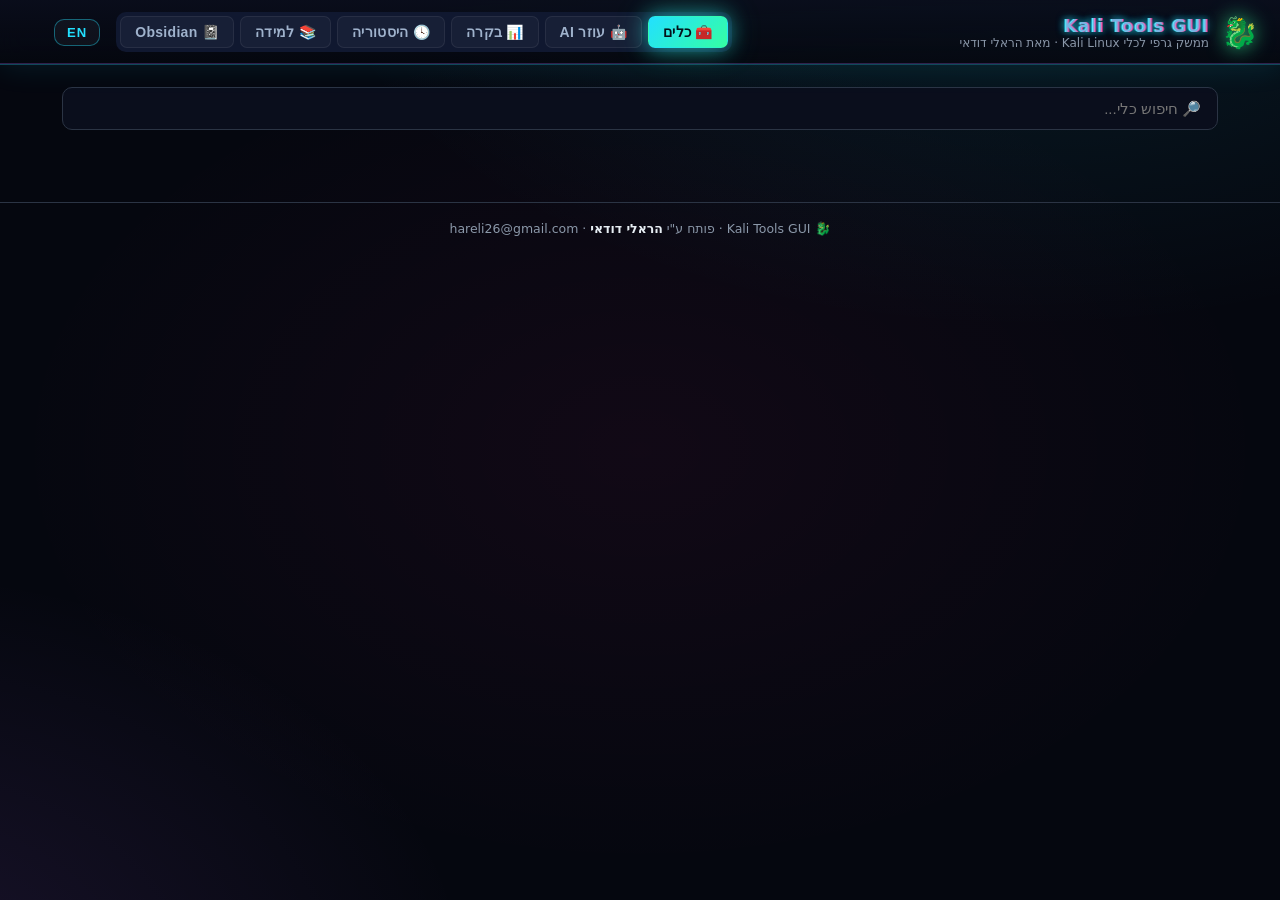
==== web/index.html @ 30a053f2 "Neon cyberpunk visual overhaul + EN/HE language toggle Animated particle-network background (pure ca" ====
<!DOCTYPE html>
<html lang="he" dir="rtl">
<head>
  <meta charset="UTF-8">
  <meta name="viewport" content="width=device-width, initial-scale=1.0">
  <title>Kali Tools GUI</title>
  <link rel="stylesheet" href="style.css">
</head>
<body>
  <canvas id="fxCanvas" aria-hidden="true"></canvas>
  <div id="scanlines" aria-hidden="true"></div>

  <header class="topbar">
    <div class="brand" id="homeBtn">
      <span class="logo">🐉</span>
      <div>
        <div class="brand-title glitch" data-text="Kali Tools GUI">Kali Tools GUI</div>
        <div class="brand-sub" data-i18n="brand.sub">ממשק גרפי לכלי Kali Linux · מאת הראלי דודאי</div>
      </div>
    </div>
    <div class="topbar-right">
      <nav class="mode-nav">
        <button id="modeTools" class="mode-tab active" data-goto="picker" data-i18n="nav.tools">🧰 כלים</button>
        <button id="modeAI" class="mode-tab" data-goto="ai-prompt" data-i18n="nav.ai">🤖 עוזר AI</button>
        <button id="modeDash" class="mode-tab" data-goto="dashboard" data-i18n="nav.dash">📊 בקרה</button>
        <button id="modeHistory" class="mode-tab" data-goto="history" data-i18n="nav.history">🕓 היסטוריה</button>
        <button id="modeLearning" class="mode-tab" data-goto="learning" data-i18n="nav.learning">📚 למידה</button>
        <button id="modeVault" class="mode-tab" data-goto="vault" data-i18n="nav.vault">📓 Obsidian</button>
        <button id="modeUsers" class="mode-tab hidden" data-goto="users" data-i18n="nav.users">👥 משתמשים</button>
        <button id="modePlaybooks" class="mode-tab hidden" data-goto="playbooks" data-i18n="nav.playbooks">✏️ Playbooks</button>
      </nav>
      <button id="langToggle" class="lang-toggle" title="English / עברית">EN</button>
      <span id="userLine" class="stat-line"></span>
      <span id="statLine" class="stat-line"></span>
    </div>
  </header>

  <div id="roBanner" class="ro-banner hidden">👁️ מצב צפייה בלבד — אין לך הרשאת הרצה. פנה למנהל לשדרוג התפקיד.</div>

  <!-- ===== GLOBAL RUNNING BAR (live agent status across all screens) ===== -->
  <div id="runBar" class="run-bar hidden">
    <span class="run-bar-spin">🛰️</span>
    <div class="run-bar-text">
      <span id="runBarTitle">המשימה רצה</span>
      <span id="runBarSub" class="run-bar-sub"></span>
    </div>
    <div class="run-bar-prog"><i id="runBarFill"></i></div>
    <span id="runBarCount" class="run-bar-count"></span>
    <button id="runBarGo" class="run-bar-go">צפה →</button>
  </div>

  <!-- ===================== SCREEN 1: PICKER ===================== -->
  <main id="screen-picker" class="screen active">
    <div class="picker-controls">
      <input type="text" id="search" placeholder="🔎 חיפוש כלי..." data-i18n-ph="picker.search" autocomplete="off">
      <div id="catFilters" class="cat-filters"></div>
    </div>
    <div id="toolGrid" class="tool-grid"></div>
    <div id="pickerEmpty" class="empty hidden">לא נמצאו כלים תואמים.</div>
  </main>

  <!-- ===================== SCREEN 2: FORM ===================== -->
  <main id="screen-form" class="screen">
    <button class="back-btn" data-goto="picker">← חזרה לרשימת הכלים</button>
    <div class="tool-head">
      <div class="tool-head-icon" id="formIcon">🛠️</div>
      <div>
        <h1 id="formTitle"></h1>
        <p id="formDesc" class="tool-head-desc"></p>
        <code id="formBinary" class="binary-chip"></code>
      </div>
    </div>

    <div id="formAbout" class="tool-about hidden"></div>

    <div class="form-layout">
      <form id="toolForm" class="tool-form"></form>
      <aside class="preview-pane">
        <div class="preview-label">הפקודה שתורץ:</div>
        <pre id="cmdPreview" class="cmd-preview"></pre>
        <button id="runBtn" class="run-btn">▶ הרץ</button>
        <div id="formError" class="form-error hidden"></div>
        <div class="examples" id="formExamples"></div>
        <div class="warn-note">⚠️ הרץ כלים אך ורק על מטרות שיש לך הרשאה חוקית לבדוק.</div>
      </aside>
    </div>
  </main>

  <!-- ===================== SCREEN 3: RESULTS ===================== -->
  <main id="screen-results" class="screen">
    <button class="back-btn" data-goto="form">← חזרה לטופס</button>
    <div class="results-head">
      <div>
        <h1 id="resultsTitle"></h1>
        <code id="resultsCmd" class="cmd-preview inline"></code>
      </div>
      <div class="results-actions">
        <span id="resultsStatus" class="status-badge"></span>
        <button id="stopBtn" class="stop-btn hidden">⏹ עצור</button>
        <button id="copyBtn" class="ghost-btn">📋 העתק</button>
        <button id="downloadBtn" class="ghost-btn">⬇ הורד</button>
        <button id="rerunBtn" class="ghost-btn">🔁 הרץ שוב</button>
      </div>
    </div>
    <pre id="output" class="output"></pre>
  </main>

  <!-- ===================== DASHBOARD (מרכז בקרה) ===================== -->
  <main id="screen-dashboard" class="screen">
    <div class="dash-hero">
      <div>
        <h1 data-i18n="dash.title">📊 מרכז הבקרה</h1>
        <p class="dash-sub" data-i18n="dash.sub">מבט חי על הסוכנים, הידע הנצבר ויומן הפעילות</p>
      </div>
      <div class="dash-hero-actions">
        <button id="obsidianBtn" class="ghost-btn">📓 ייצא ל‑Obsidian</button>
        <button id="auditBtn" class="ghost-btn">🔒 יומן ביקורת</button>
        <span id="dashLive" class="live-pill">● לא פעיל</span>
      </div>
    </div>

    <div class="dash-section-row">
      <h2 class="dash-section">🎭 הסוכנים ומצבם</h2>
      <button id="agents3dBtn" class="ghost-btn">🌌 תלת‑מימד</button>
    </div>
    <div id="dashAgents" class="agents-grid"></div>
    <div id="agentsStage" class="agents-stage hidden">
      <canvas id="agentsCanvas"></canvas>
      <div class="agents-hint">🖱️ גרור לסיבוב · גלגל להתקרב · לחץ כוכב להסבר על הסוכן</div>
      <aside id="agentPanel" class="vault-panel hidden">
        <button id="agentPanelClose" class="modal-x">✕</button>
        <div id="agentPanelBody" class="agent-panel-body"></div>
      </aside>
    </div>

    <div class="dash-two">
      <section>
        <h2 class="dash-section">🧠 מודיעין נצבר</h2>
        <div id="dashStats" class="stats-row"></div>
        <div id="dashSeverity" class="severity-bars"></div>
        <h3 class="dash-subsection">איומים נפוצים</h3>
        <div id="dashTop" class="top-threats"></div>
      </section>
      <section>
        <h2 class="dash-section">📰 יומן פעילות</h2>
        <div id="dashFeed" class="feed"></div>
      </section>
    </div>
  </main>

  <!-- ===================== HISTORY + SCAN COMPARISON ===================== -->
  <main id="screen-history" class="screen">
    <div class="vault-hero">
      <div>
        <h1>🕓 היסטוריה והשוואת סריקות</h1>
        <p class="dash-sub">כל הבדיקות לאורך זמן. בחר שתי סריקות של אותה מטרה כדי לראות מגמת אבטחה — מה נפתר, מה חדש, ומה עדיין פתוח.</p>
      </div>
      <div class="dash-hero-actions">
        <select id="histTarget" class="vault-search"></select>
        <button id="histReload" class="ghost-btn">🔄 רענן</button>
      </div>
    </div>

    <div id="histCompareBar" class="hist-bar hidden">
      <span id="histSelInfo" class="hist-selinfo"></span>
      <button id="histCompareBtn" class="run-btn" disabled>🔀 השווה נבחרים</button>
      <button id="histClearBtn" class="ghost-btn">נקה בחירה</button>
    </div>

    <div id="histCompare" class="hist-compare hidden"></div>
    <div id="histList" class="hist-list"></div>
    <div id="histEmpty" class="vault-empty hidden">עדיין אין בדיקות בהיסטוריה. הרץ משימה או Purple Team כדי להתחיל.</div>
  </main>

  <!-- ===================== USER MANAGEMENT (admin) ===================== -->
  <main id="screen-users" class="screen">
    <div class="vault-hero">
      <div>
        <h1>👥 ניהול משתמשים</h1>
        <p class="dash-sub">רק כתובות Google שתגדיר כאן יוכלו להיכנס למערכת. השינויים נכנסים לתוקף תוך שניות.</p>
      </div>
      <div class="dash-hero-actions">
        <span id="usersSelf" class="stat-line"></span>
      </div>
    </div>

    <div class="users-add">
      <input type="email" id="userEmail" class="vault-search" placeholder="name@gmail.com" autocomplete="off">
      <button id="userAddBtn" class="run-btn">➕ הוסף משתמש מורשה</button>
    </div>
    <div id="usersMsg" class="users-msg"></div>

    <h2 class="dash-section">✅ משתמשים מורשים (<span id="usersCount">0</span>)</h2>
    <div id="usersList" class="users-list"></div>

    <div class="users-note">
      🔐 הכניסה מאובטחת בהתחברות Google (oauth2‑proxy). מי שאינו ברשימה יידחה עוד לפני הכניסה למערכת.
      כל הוספה/הסרה נרשמת ב<strong>יומן הביקורת</strong>.
    </div>
  </main>

  <!-- ===================== LEARNING MATERIALS (Q&A) ===================== -->
  <main id="screen-learning" class="screen">
    <div class="vault-hero">
      <div>
        <h1>📚 חומרי למידה</h1>
        <p class="dash-sub">מה המערכת למדה, איך היא מתמודדת עם כל איום, ושאלות‑ותשובות לכל סוג ממצא — למידה מעשית של אבטחת מידע.</p>
      </div>
      <div class="dash-hero-actions">
        <input type="text" id="learnSearch" class="vault-search" placeholder="🔎 חיפוש איום...">
        <button id="learnReload" class="ghost-btn">🔄 רענן</button>
      </div>
    </div>

    <div class="learn-intro">
      <h3>🧠 איך המערכת לומדת?</h3>
      <p>כל ממצא של הצוות האדום מנורמל ל<strong>חתימה</strong> (signature) ונצבר בבסיס הנתונים עם מונה הופעות ותאריך ראשון/אחרון.
      הצוות הכחול ממפה כל חתימה ל<strong>הגנות</strong>, <strong>חוקי זיהוי</strong> (Sigma/Suricata), <strong>שיוך MITRE ATT&CK</strong>,
      ולעיתים <strong>תיקון אוטומטי</strong>. כך הכיסוי ההגנתי גדל עם כל בדיקה. למטה — כרטיס לימוד לכל סוג איום.</p>
    </div>

    <div id="learnStats" class="learn-stats"></div>
    <div id="learnList" class="learn-list"></div>
  </main>

  <!-- ===================== PLAYBOOK EDITOR (admin) ===================== -->
  <main id="screen-playbooks" class="screen">
    <div class="vault-hero">
      <div>
        <h1>✏️ עורך Playbooks</h1>
        <p class="dash-sub">הוסף או ערוך חוקי סוכן (playbooks) ישירות מהממשק — בלי לגעת בקוד. הסוכן ישתמש בהם בתכנון לפי מילות המפתח.</p>
      </div>
      <div class="dash-hero-actions">
        <button id="pbNewBtn" class="run-btn">➕ Playbook חדש</button>
      </div>
    </div>
    <div id="pbMsg" class="users-msg"></div>
    <div id="pbEditor" class="pb-editor hidden"></div>
    <div id="pbList" class="pb-list"></div>
  </main>

  <!-- ===================== OBSIDIAN VAULT GRAPH ===================== -->
  <main id="screen-vault" class="screen">
    <div class="vault-hero">
      <div>
        <h1>📓 כספת Obsidian — תצוגת גרף</h1>
        <p class="dash-sub">מפת קשרים חיה בין הדוחות לאיומים — כמו Graph View של Obsidian, בתוך המערכת</p>
      </div>
      <div class="dash-hero-actions">
        <input type="text" id="vaultSearch" class="vault-search" placeholder="🔎 חיפוש צומת...">
        <button id="vaultMode3d" class="ghost-btn">🌌 גלקסיה 3D</button>
        <button id="vaultExportBtn" class="ghost-btn">📓 ייצא כספת</button>
        <button id="vaultReloadBtn" class="ghost-btn">🔄 רענן</button>
      </div>
    </div>

    <div class="vault-legend">
      <span class="vl-item"><i class="vl-dot moc"></i> מרכז</span>
      <span class="vl-item"><i class="vl-dot report"></i> דוחות (<span id="vlReports">0</span>)</span>
      <span class="vl-item"><i class="vl-dot threat"></i> איומים (<span id="vlThreats">0</span>)</span>
      <span class="vl-hint" id="vaultHint">🖱️ גרור צומת · גלגל להתקרב · לחץ צומת לפתיחת הפתק</span>
    </div>

    <div class="vault-stage">
      <svg id="vaultSvg" xmlns="http://www.w3.org/2000/svg"></svg>
      <canvas id="galaxyCanvas" class="galaxy-canvas hidden"></canvas>
      <aside id="vaultPanel" class="vault-panel hidden">
        <button id="vaultPanelClose" class="modal-x">✕</button>
        <div id="vaultPanelTag" class="vault-panel-tag"></div>
        <article id="vaultPanelBody" class="report-body"></article>
      </aside>
      <div id="vaultEmpty" class="vault-empty hidden">
        אין עדיין נתונים בכספת. הרץ בדיקה או Purple Team, והגרף ייבנה אוטומטית. 🕸️
      </div>
    </div>
  </main>

  <!-- ===================== AI: PROMPT ===================== -->
  <main id="screen-ai-prompt" class="screen">
    <div class="ai-hero">
      <div class="ai-hero-icon">🤖</div>
      <h1 data-i18n="ai.title">עוזר הבדיקות החכם</h1>
      <p data-i18n="ai.sub">תאר במילים שלך מה תרצה לבדוק — הסוכן יבחר את הכלים המתאימים, יבנה תוכנית, יריץ, יאמת ויפיק דוח.</p>
      <span id="llmBadge" class="llm-badge" title=""></span>
    </div>
    <div class="ai-form">
      <label class="ai-label">מה תרצה לבדוק?</label>
      <textarea id="aiIntent" rows="3" placeholder="לדוגמה: בדיקת DNS מקיפה / בדיקת חדירות לאתר / סריקת פורטים ושירותים / אנומרציית SMB"></textarea>
      <div class="ai-chips" id="aiExamples"></div>
      <label class="ai-label">מטרה (Target)</label>
      <input type="text" id="aiTarget" placeholder="example.com  /  192.168.1.10  /  https://example.com">
      <label class="aiplan-toggle"><input type="checkbox" id="aiPlanLLM"> 🧠 תכנן עם AI — ה‑LLM בוחר בעצמו את הכלים <span id="aiPlanStatus" class="aiplan-status"></span></label>
      <button id="planBtn" class="run-btn">🧠 צור תוכנית</button>
      <div id="aiPromptErr" class="form-error hidden"></div>
      <div class="warn-note">⚠️ הסוכן יריץ כלים אמיתיים. השתמש אך ורק על מטרות שיש לך הרשאה חוקית לבדוק.</div>
    </div>
  </main>

  <!-- ===================== AI: PLAN ===================== -->
  <main id="screen-ai-plan" class="screen">
    <button class="back-btn" data-goto="ai-prompt">← חזרה</button>
    <div class="ai-plan-head">
      <h1>🧠 תוכנית הבדיקה</h1>
      <div id="planMeta" class="plan-meta"></div>
    </div>
    <p class="plan-hint">הסוכן בחר את השלבים הבאים. בטל סימון בשלבים שאינך רוצה, ואז הפעל את המשימה.</p>
    <div id="planSteps" class="plan-steps"></div>
    <div class="plan-actions">
      <button id="missionBtn" class="run-btn">▶ הפעל משימה (<span id="planCount">0</span> שלבים)</button>
      <button id="purpleBtn" class="purple-btn">🟣 Purple Team — אדום + כחול</button>
    </div>
  </main>

  <!-- ===================== PURPLE TEAM ===================== -->
  <main id="screen-purple" class="screen">
    <div class="results-head">
      <div>
        <h1>🟣 Purple Team</h1>
        <div id="purpleMeta" class="plan-meta"></div>
      </div>
      <div class="results-actions">
        <span id="purplePhase" class="status-badge running">🔴 צוות אדום פועל</span>
        <button id="purpleStopBtn" class="stop-btn">⏹ עצור</button>
        <button id="purpleReportBtn" class="run-btn hidden">📄 דוח מלא</button>
      </div>
    </div>

    <div class="purple-cols">
      <section class="purple-col">
        <h2 class="col-title red">🔴 צוות אדום — תקיפה וגילוי</h2>
        <div id="purpleRed" class="mission-steps"></div>
      </section>
      <section class="purple-col">
        <h2 class="col-title blue">🔵 צוות כחול — הגנה וניטרול</h2>
        <div id="purpleBlue" class="threats"></div>
        <div id="purpleLearn" class="learn-panel"></div>
      </section>
    </div>
  </main>

  <!-- ===================== AI: MISSION ===================== -->
  <main id="screen-ai-mission" class="screen">
    <div class="results-head">
      <div>
        <h1>⚙️ ביצוע המשימה</h1>
        <div id="missionMeta" class="plan-meta"></div>
      </div>
      <div class="results-actions">
        <span id="missionStatus" class="status-badge running">רץ</span>
        <button id="missionStopBtn" class="stop-btn">⏹ עצור</button>
        <button id="viewReportBtn" class="run-btn hidden">📄 צפה בדוח</button>
      </div>
    </div>
    <div id="missionSteps" class="mission-steps"></div>
  </main>

  <!-- ===================== AI: REPORT ===================== -->
  <main id="screen-ai-report" class="screen">
    <button class="back-btn" data-goto="ai-mission">← חזרה למשימה</button>
    <div class="results-head">
      <h1>📄 דוח</h1>
      <div class="results-actions">
        <button id="reportEnhanceBtn" class="ghost-btn">🧠 שפר עם AI</button>
        <button id="reportRerunBtn" class="run-btn">🔁 הרץ שוב</button>
        <button id="reportCopyBtn" class="ghost-btn">📋 העתק</button>
        <button id="reportDownloadBtn" class="ghost-btn">⬇ הורד</button>
        <button id="newMissionBtn" class="ghost-btn">🤖 משימה חדשה</button>
      </div>
    </div>
    <div id="reportAiSummary" class="ai-summary hidden"></div>
    <article id="reportBody" class="report-body"></article>
  </main>

  <!-- ===================== AUDIT LOG MODAL ===================== -->
  <div id="auditModal" class="modal-overlay hidden">
    <div class="modal audit-modal">
      <button id="auditClose" class="modal-x">✕</button>
      <h2>🔒 יומן ביקורת</h2>
      <p class="muted-sm">מי נכנס והריץ מה. מקור: <code>audit.log</code> (מאחורי התחברות Google בשרת).</p>
      <div id="auditBody" class="audit-body"></div>
    </div>
  </div>

  <!-- ===================== CONFIRM MODAL ===================== -->
  <div id="confirmModal" class="modal-overlay hidden">
    <div class="modal">
      <h2 id="confirmTitle">אישור</h2>
      <p id="confirmMsg"></p>
      <div class="modal-actions">
        <button id="confirmCancel" class="ghost-btn">ביטול</button>
        <button id="confirmOk" class="run-btn">הרץ</button>
      </div>
    </div>
  </div>

  <!-- ===================== THREAT DETAIL MODAL ===================== -->
  <div id="threatModal" class="modal-overlay hidden">
    <div class="modal threat-modal">
      <button id="threatClose" class="modal-x">✕</button>
      <div id="threatBody"></div>
    </div>
  </div>

  <!-- ===================== INSTALL MODAL ===================== -->
  <div id="installModal" class="modal-overlay hidden">
    <div class="modal">
      <h2>התקנת כלי</h2>
      <p id="installMsg"></p>
      <p class="modal-hint">נדרשת סיסמת sudo (משמשת מקומית בלבד להתקנה, לא נשמרת).</p>
      <input type="password" id="sudoPass" placeholder="סיסמת sudo">
      <div class="modal-actions">
        <button id="installCancel" class="ghost-btn">ביטול</button>
        <button id="installGo" class="run-btn">התקן</button>
      </div>
      <pre id="installOut" class="output small hidden"></pre>
    </div>
  </div>

  <!-- ===================== AGENT BRAIN (futuristic) ===================== -->
  <div id="brainOverlay" class="brain-overlay hidden">
    <svg id="brainSvg" xmlns="http://www.w3.org/2000/svg"></svg>
    <div class="brain-hud">
      <div class="brain-hud-title"><span id="brainIcon"></span> <span id="brainName"></span></div>
      <div id="brainCore" class="brain-hud-core"></div>
      <div id="brainLive" class="brain-hud-live"></div>
    </div>
    <div class="brain-zoom" id="brainZoom">×1.0</div>
    <div class="brain-hint">🖱️ גלול להתקרב · גרור להזיז · לחץ יכולת למיקוד · ESC ליציאה</div>
    <button id="brainClose" class="brain-close">✕</button>
  </div>

  <footer class="app-footer">
    🐉 Kali Tools GUI · פותח ע"י <strong>הראלי דודאי</strong> · <span dir="ltr">hareli26@gmail.com</span>
  </footer>

  <script src="app.js"></script>
</body>
</html>
---- web/style.css ----
:root {
  --bg:        #0d1117;
  --bg-2:      #161b22;
  --bg-3:      #1c2230;
  --border:    #2b3444;
  --text:      #e6edf3;
  --text-dim:  #8b98a9;
  --accent:    #2f81f7;
  --accent-2:  #3fb950;
  --danger:    #f85149;
  --warn:      #d29922;
  --mono:      'Cascadia Code', 'Consolas', 'JetBrains Mono', ui-monospace, monospace;
}

* { box-sizing: border-box; }
html, body {
  margin: 0; padding: 0;
  background: var(--bg);
  color: var(--text);
  font-family: 'Segoe UI', 'Rubik', system-ui, sans-serif;
  min-height: 100vh;
}

/* ---------- top bar ---------- */
.topbar {
  display: flex; align-items: center; justify-content: space-between;
  padding: 12px 22px;
  background: linear-gradient(90deg, #10151d, #161b22);
  border-bottom: 1px solid var(--border);
  position: sticky; top: 0; z-index: 20;
}
.brand { display: flex; align-items: center; gap: 12px; cursor: pointer; }
.logo { font-size: 30px; }
.brand-title { font-weight: 700; font-size: 18px; }
.brand-sub { font-size: 12px; color: var(--text-dim); }
.stat-line { font-size: 13px; color: var(--text-dim); }

/* ---------- screens ---------- */
.screen { display: none; padding: 22px; max-width: 1200px; margin: 0 auto; }
.screen.active { display: block; }

/* ---------- picker ---------- */
.picker-controls { display: flex; flex-direction: column; gap: 12px; margin-bottom: 18px; }
#search {
  width: 100%; padding: 12px 16px; font-size: 15px;
  background: var(--bg-2); border: 1px solid var(--border); border-radius: 10px;
  color: var(--text);
}
#search:focus { outline: none; border-color: var(--accent); }
.cat-filters { display: flex; flex-wrap: wrap; gap: 8px; }
.cat-chip {
  padding: 6px 13px; border-radius: 20px; font-size: 13px; cursor: pointer;
  background: var(--bg-2); border: 1px solid var(--border); color: var(--text-dim);
  transition: .15s;
}
.cat-chip:hover { border-color: var(--accent); color: var(--text); }
.cat-chip.active { background: var(--accent); color: #fff; border-color: var(--accent); }

.tool-grid {
  display: grid; gap: 14px;
  grid-template-columns: repeat(auto-fill, minmax(240px, 1fr));
}
.tool-card {
  background: var(--bg-2); border: 1px solid var(--border); border-radius: 12px;
  padding: 16px; cursor: pointer; transition: .15s; position: relative;
  display: flex; flex-direction: column; gap: 8px;
}
.tool-card:hover { border-color: var(--accent); transform: translateY(-2px); }
.tool-card .tc-top { display: flex; align-items: center; gap: 10px; }
.tool-card .tc-icon { font-size: 22px; }
.tool-card .tc-name { font-weight: 700; font-size: 16px; }
.tool-card .tc-bin { font-family: var(--mono); font-size: 12px; color: var(--accent); }
.tool-card .tc-desc { font-size: 13px; color: var(--text-dim); line-height: 1.5; flex: 1; }
.badge {
  position: absolute; top: 12px; left: 12px;
  font-size: 11px; padding: 2px 8px; border-radius: 12px; font-weight: 600;
}
.badge.on  { background: rgba(63,185,80,.15); color: var(--accent-2); border: 1px solid rgba(63,185,80,.4); }
.badge.off { background: rgba(139,152,169,.12); color: var(--text-dim); border: 1px solid var(--border); }
.tool-card.disabled { opacity: .62; }

.empty { text-align: center; color: var(--text-dim); padding: 40px; }
.hidden { display: none !important; }

/* ---------- form screen ---------- */
.back-btn {
  background: none; border: none; color: var(--accent); cursor: pointer;
  font-size: 14px; margin-bottom: 16px; padding: 4px 0;
}
.back-btn:hover { text-decoration: underline; }
.tool-head { display: flex; gap: 16px; align-items: flex-start; margin-bottom: 22px; }
.tool-head-icon { font-size: 40px; }
.tool-head h1 { margin: 0 0 6px; font-size: 26px; }
.tool-head-desc { margin: 0 0 8px; color: var(--text-dim); font-size: 14px; line-height: 1.6; max-width: 640px; }
.binary-chip {
  font-family: var(--mono); font-size: 13px; background: var(--bg-3);
  padding: 3px 10px; border-radius: 6px; color: var(--accent);
}

.form-layout { display: grid; grid-template-columns: 1fr 380px; gap: 22px; align-items: start; }
.tool-form { display: flex; flex-direction: column; gap: 14px; }
.field { display: flex; flex-direction: column; gap: 6px; }
.field.primary { background: var(--bg-3); padding: 14px; border-radius: 10px; border: 1px solid var(--accent); }
.field label { font-size: 14px; font-weight: 600; }
.field label .req { color: var(--danger); }
.field .help { font-size: 12px; color: var(--text-dim); }
.field input[type=text], .field input[type=number], .field select {
  padding: 10px 12px; background: var(--bg-2); border: 1px solid var(--border);
  border-radius: 8px; color: var(--text); font-size: 14px; font-family: var(--mono);
}
.field input:focus, .field select:focus { outline: none; border-color: var(--accent); }
.field.bool { flex-direction: row; align-items: center; gap: 10px; }
.field.bool input { width: 18px; height: 18px; accent-color: var(--accent); }
.field.bool label { font-weight: 500; }

/* ---------- preview pane ---------- */
.preview-pane {
  background: var(--bg-2); border: 1px solid var(--border); border-radius: 12px;
  padding: 16px; position: sticky; top: 80px; display: flex; flex-direction: column; gap: 12px;
}
.preview-label { font-size: 13px; color: var(--text-dim); }
.cmd-preview {
  background: #0a0e14; border: 1px solid var(--border); border-radius: 8px;
  padding: 12px; font-family: var(--mono); font-size: 13px; color: var(--accent-2);
  white-space: pre-wrap; word-break: break-all; margin: 0; direction: ltr; text-align: left;
  min-height: 44px;
}
.cmd-preview.inline { display: inline-block; margin-top: 6px; color: var(--text-dim); }
.run-btn {
  background: var(--accent-2); color: #08130a; border: none; border-radius: 8px;
  padding: 12px; font-size: 15px; font-weight: 700; cursor: pointer;
}
.run-btn:hover { filter: brightness(1.1); }
.form-error { color: var(--danger); font-size: 13px; }
.examples { font-size: 12px; color: var(--text-dim); direction: ltr; text-align: left; }
.examples code { display: block; margin-top: 4px; font-family: var(--mono); }
.warn-note { font-size: 12px; color: var(--warn); line-height: 1.5; border-top: 1px solid var(--border); padding-top: 10px; }

/* ---------- results screen ---------- */
.results-head { display: flex; justify-content: space-between; align-items: flex-start; gap: 16px; margin-bottom: 14px; flex-wrap: wrap; }
.results-head h1 { margin: 0; font-size: 22px; }
.results-actions { display: flex; gap: 8px; align-items: center; flex-wrap: wrap; }
.status-badge { font-size: 13px; padding: 4px 12px; border-radius: 14px; font-weight: 600; }
.status-badge.running { background: rgba(47,129,247,.15); color: var(--accent); }
.status-badge.done    { background: rgba(63,185,80,.15); color: var(--accent-2); }
.status-badge.error   { background: rgba(248,81,73,.15); color: var(--danger); }
.status-badge.stopped { background: rgba(210,153,34,.15); color: var(--warn); }
.ghost-btn, .stop-btn {
  background: var(--bg-2); border: 1px solid var(--border); color: var(--text);
  border-radius: 8px; padding: 7px 12px; font-size: 13px; cursor: pointer;
}
.ghost-btn:hover { border-color: var(--accent); }
.stop-btn { background: rgba(248,81,73,.15); border-color: var(--danger); color: var(--danger); }
.output {
  background: #0a0e14; border: 1px solid var(--border); border-radius: 10px;
  padding: 16px; font-family: var(--mono); font-size: 13px; line-height: 1.55;
  white-space: pre-wrap; word-break: break-word; direction: ltr; text-align: left;
  min-height: 300px; max-height: 68vh; overflow-y: auto; color: #c9d3de;
}
.output.small { min-height: 100px; max-height: 240px; margin-top: 14px; }

/* ---------- modal ---------- */
.modal-overlay {
  position: fixed; inset: 0; background: rgba(0,0,0,.6);
  display: flex; align-items: center; justify-content: center; z-index: 50;
}
.modal {
  background: var(--bg-2); border: 1px solid var(--border); border-radius: 14px;
  padding: 24px; width: min(520px, 92vw);
}
.modal h2 { margin: 0 0 12px; }
.modal p { color: var(--text-dim); font-size: 14px; line-height: 1.6; margin: 6px 0; }
.modal-hint { font-size: 12px !important; color: var(--warn) !important; }
.modal input {
  width: 100%; padding: 10px 12px; margin-top: 12px; background: var(--bg);
  border: 1px solid var(--border); border-radius: 8px; color: var(--text); font-size: 14px;
}
.modal-actions { display: flex; gap: 10px; justify-content: flex-end; margin-top: 16px; }

/* ---------- agent brain (futuristic) ---------- */
.brain-overlay {
  position: fixed; inset: 0; z-index: 100; overflow: hidden;
  background: radial-gradient(ellipse at 50% 45%, #0b1220 0%, #05070d 70%, #000 100%);
  cursor: grab;
}
.brain-overlay.hidden { display: none; }
.brain-overlay.dragging { cursor: grabbing; }
#brainSvg { width: 100%; height: 100%; display: block; touch-action: none; }
.brain-node-label { font-family: 'Segoe UI', sans-serif; fill: #e6edf3; text-anchor: middle;
  dominant-baseline: middle; pointer-events: none; user-select: none; }
.brain-node-sub { fill: #8b98a9; font-size: 9px; }
.brain-core-glyph { text-anchor: middle; dominant-baseline: central; pointer-events: none; }

.brain-hud { position: absolute; top: 22px; inset-inline-start: 26px; max-width: 320px; pointer-events: none; }
.brain-hud-title { font-size: 26px; font-weight: 800; display: flex; align-items: center; gap: 10px;
  text-shadow: 0 0 18px currentColor; }
.brain-hud-core { font-size: 14px; color: var(--text-dim); margin-top: 2px; letter-spacing: .5px; }
.brain-hud-live { margin-top: 14px; display: flex; flex-direction: column; gap: 6px; }
.brain-hud-live .lv { font-size: 12.5px; color: #c9d3de; background: rgba(255,255,255,.04);
  border: 1px solid rgba(255,255,255,.08); border-radius: 8px; padding: 5px 11px; backdrop-filter: blur(4px); }
.brain-hud-live .lv b { color: #fff; font-size: 15px; }

.brain-zoom { position: absolute; top: 22px; inset-inline-end: 70px; font-family: var(--mono);
  font-size: 13px; color: var(--text-dim); background: rgba(255,255,255,.05); padding: 5px 11px;
  border-radius: 8px; border: 1px solid rgba(255,255,255,.08); }
.brain-hint { position: absolute; bottom: 20px; inset-inline-start: 50%; transform: translateX(50%);
  font-size: 12.5px; color: var(--text-dim); background: rgba(0,0,0,.4); padding: 7px 16px;
  border-radius: 20px; border: 1px solid rgba(255,255,255,.08); white-space: nowrap; }
.brain-close { position: absolute; top: 20px; inset-inline-end: 22px; z-index: 2;
  width: 38px; height: 38px; border-radius: 50%; background: rgba(255,255,255,.06);
  border: 1px solid rgba(255,255,255,.12); color: #e6edf3; font-size: 18px; cursor: pointer; }
.brain-close:hover { background: rgba(255,255,255,.14); }

/* ---------- audit log ---------- */
.dash-hero-actions { display: flex; align-items: center; gap: 10px; }
.audit-modal { width: min(820px, 95vw); max-height: 86vh; overflow-y: auto; position: relative; }
.muted-sm { font-size: 12px; color: var(--text-dim); margin: 2px 0 12px; }
.audit-body { display: flex; flex-direction: column; gap: 4px; }
.audit-row { display: grid; grid-template-columns: 130px 1fr; gap: 10px; align-items: start;
  padding: 8px 10px; border: 1px solid var(--border); border-radius: 7px; background: var(--bg-3); font-size: 12.5px; }
.audit-row .when { color: var(--text-dim); font-family: var(--mono); font-size: 11px; }
.audit-row .who { color: var(--accent); font-weight: 600; }
.audit-row .act { display: inline-block; font-size: 11px; padding: 1px 8px; border-radius: 9px; margin-inline-end: 6px; }
.audit-row .act.run-tool { background: rgba(63,185,80,.15); color: var(--accent-2); }
.audit-row .act.mission { background: rgba(47,129,247,.15); color: var(--accent); }
.audit-row .act.purple { background: rgba(161,47,151,.18); color: #d17be0; }
.audit-row .act.install { background: rgba(210,153,34,.15); color: var(--warn); }
.audit-row .det { color: var(--text-dim); font-family: var(--mono); direction: ltr; text-align: left; word-break: break-all; }
.audit-empty { color: var(--text-dim); text-align: center; padding: 24px; font-size: 13px; }

/* ---------- footer credit ---------- */
.app-footer {
  text-align: center; padding: 18px 22px 26px; margin-top: 20px;
  border-top: 1px solid var(--border); color: var(--text-dim); font-size: 12.5px;
}
.app-footer strong { color: var(--text); }

/* ---------- mode nav ---------- */
.topbar-right { display: flex; align-items: center; gap: 16px; }
.mode-nav { display: flex; gap: 6px; background: var(--bg-3); padding: 4px; border-radius: 10px; }
.mode-tab {
  background: none; border: none; color: var(--text-dim); cursor: pointer;
  padding: 7px 14px; border-radius: 7px; font-size: 14px; font-weight: 600;
}
.mode-tab.active { background: var(--accent); color: #fff; }

/* ---------- AI prompt ---------- */
.ai-hero { text-align: center; padding: 20px 0 10px; }
.ai-hero-icon { font-size: 52px; }
.ai-hero h1 { margin: 8px 0 6px; font-size: 28px; }
.ai-hero p { color: var(--text-dim); max-width: 620px; margin: 0 auto; line-height: 1.7; font-size: 15px; }
.ai-form { max-width: 680px; margin: 24px auto 0; display: flex; flex-direction: column; gap: 12px; }
.ai-label { font-weight: 600; font-size: 15px; }
#aiIntent, #aiTarget {
  width: 100%; padding: 13px 15px; background: var(--bg-2); border: 1px solid var(--border);
  border-radius: 10px; color: var(--text); font-size: 15px; font-family: inherit; resize: vertical;
}
#aiTarget { font-family: var(--mono); }
#aiIntent:focus, #aiTarget:focus { outline: none; border-color: var(--accent); }
.ai-chips { display: flex; flex-wrap: wrap; gap: 8px; }
.ai-chip {
  background: var(--bg-3); border: 1px solid var(--border); color: var(--text-dim);
  padding: 6px 12px; border-radius: 16px; font-size: 13px; cursor: pointer;
}
.ai-chip:hover { border-color: var(--accent); color: var(--text); }

/* ---------- AI plan ---------- */
.ai-plan-head { display: flex; align-items: baseline; gap: 14px; flex-wrap: wrap; }
.ai-plan-head h1 { margin: 0 0 6px; }
.plan-meta { color: var(--text-dim); font-size: 13px; }
.plan-meta .pill { background: var(--bg-3); border: 1px solid var(--border); padding: 2px 10px; border-radius: 12px; margin-inline-end: 6px; }
.plan-hint { color: var(--text-dim); font-size: 14px; }
.plan-steps { display: flex; flex-direction: column; gap: 10px; margin: 14px 0; }
.plan-step {
  display: flex; gap: 12px; align-items: flex-start;
  background: var(--bg-2); border: 1px solid var(--border); border-radius: 10px; padding: 14px;
}
.plan-step.excluded { opacity: .5; }
.plan-step input[type=checkbox] { width: 20px; height: 20px; accent-color: var(--accent-2); margin-top: 2px; }
.plan-step-body { flex: 1; min-width: 0; }
.plan-step-title { font-weight: 700; font-size: 15px; display: flex; align-items: center; gap: 8px; flex-wrap: wrap; }
.plan-step-why { color: var(--text-dim); font-size: 13px; margin: 3px 0 6px; }
.plan-step-cmd { font-family: var(--mono); font-size: 12px; color: var(--accent-2); background: #0a0e14;
  padding: 8px 10px; border-radius: 6px; direction: ltr; text-align: left; word-break: break-all; }
.plan-step-sugg { color: var(--warn); font-size: 12px; margin-top: 6px; }
.mini-badge { font-size: 11px; padding: 1px 8px; border-radius: 10px; font-weight: 600; }
.mini-badge.root { background: rgba(210,153,34,.15); color: var(--warn); border: 1px solid rgba(210,153,34,.4); }
.mini-badge.pb { background: rgba(47,129,247,.13); color: var(--accent); }
.plan-actions { position: sticky; bottom: 0; padding: 14px 0; background: linear-gradient(transparent, var(--bg) 40%); }
.plan-actions .run-btn { width: 100%; }

/* ---------- AI mission ---------- */
.mission-steps { display: flex; flex-direction: column; gap: 10px; }
.mstep {
  background: var(--bg-2); border: 1px solid var(--border); border-radius: 10px; overflow: hidden;
}
.mstep.active { border-color: var(--accent); }
.mstep-head { display: flex; align-items: center; gap: 12px; padding: 13px 15px; cursor: pointer; }
.mstep-ico { font-size: 20px; width: 26px; text-align: center; }
.mstep-info { flex: 1; min-width: 0; }
.mstep-title { font-weight: 700; font-size: 15px; }
.mstep-why { color: var(--text-dim); font-size: 12px; }
.mstep-verdict { font-size: 12px; padding: 3px 10px; border-radius: 12px; font-weight: 600; white-space: nowrap; }
.v-ok { background: rgba(63,185,80,.15); color: var(--accent-2); }
.v-ok_findings { background: rgba(47,129,247,.15); color: var(--accent); }
.v-warn { background: rgba(210,153,34,.15); color: var(--warn); }
.v-fail { background: rgba(248,81,73,.15); color: var(--danger); }
.v-running { background: rgba(47,129,247,.15); color: var(--accent); }
.v-pending { background: var(--bg-3); color: var(--text-dim); }
.mstep-out {
  border-top: 1px solid var(--border); background: #0a0e14; padding: 12px 15px; margin: 0;
  font-family: var(--mono); font-size: 12px; color: #c9d3de; white-space: pre-wrap;
  word-break: break-word; direction: ltr; text-align: left; max-height: 300px; overflow-y: auto;
}
.mstep-findings { padding: 10px 15px; border-top: 1px solid var(--border); font-size: 12px; }
.mstep-findings code { display: block; color: var(--accent-2); font-family: var(--mono); direction: ltr; text-align: left; margin: 2px 0; }

/* ---------- AI report ---------- */
.report-body {
  background: var(--bg-2); border: 1px solid var(--border); border-radius: 12px;
  padding: 26px 30px; line-height: 1.75; max-width: 860px;
}
.report-body h1 { font-size: 26px; margin: 0 0 16px; }
.report-body h2 { font-size: 20px; margin: 24px 0 10px; border-bottom: 1px solid var(--border); padding-bottom: 6px; }
.report-body h3 { font-size: 16px; margin: 18px 0 6px; }
.report-body ul { padding-inline-start: 22px; }
.report-body li { margin: 4px 0; }
.report-body code { font-family: var(--mono); font-size: 13px; }
.report-body pre { background: #0a0e14; border: 1px solid var(--border); border-radius: 8px;
  padding: 10px 12px; direction: ltr; text-align: left; overflow-x: auto; }
.report-body pre code { color: var(--accent-2); }
.report-body :not(pre) > code { background: var(--bg-3); padding: 1px 6px; border-radius: 4px; color: var(--accent-2); }
.report-body hr { border: none; border-top: 1px solid var(--border); margin: 20px 0; }

/* ---------- purple team ---------- */
.purple-btn {
  background: linear-gradient(90deg, #a12f97, #6a2fd0); color: #fff; border: none;
  border-radius: 8px; padding: 12px; font-size: 15px; font-weight: 700; cursor: pointer; width: 100%; margin-top: 8px;
}
.purple-btn:hover { filter: brightness(1.1); }
.purple-cols { display: grid; grid-template-columns: 1fr 1fr; gap: 18px; align-items: start; }
.purple-col { min-width: 0; }
.col-title { font-size: 16px; margin: 0 0 12px; padding-bottom: 6px; border-bottom: 2px solid var(--border); }
.col-title.red { color: #f85149; border-color: rgba(248,81,73,.4); }
.col-title.blue { color: #2f81f7; border-color: rgba(47,129,247,.4); }
.status-badge.running.blue-phase { background: rgba(47,129,247,.15); color: var(--accent); }

.threats { display: flex; flex-direction: column; gap: 12px; }
.threat {
  background: var(--bg-2); border: 1px solid var(--border); border-radius: 10px; padding: 14px;
  border-inline-start: 4px solid var(--text-dim);
}
.threat.sev-critical { border-inline-start-color: #f85149; }
.threat.sev-high { border-inline-start-color: #db6d28; }
.threat.sev-medium { border-inline-start-color: #d29922; }
.threat.sev-low { border-inline-start-color: #3fb950; }
.threat-title { font-weight: 700; font-size: 15px; display: flex; justify-content: space-between; gap: 8px; align-items: center; }
.threat-sev { font-size: 11px; padding: 2px 9px; border-radius: 10px; white-space: nowrap; }
.sev-critical .threat-sev { background: rgba(248,81,73,.15); color: #f85149; }
.sev-high .threat-sev { background: rgba(219,109,40,.15); color: #db6d28; }
.sev-medium .threat-sev { background: rgba(210,153,34,.15); color: var(--warn); }
.sev-low .threat-sev { background: rgba(63,185,80,.15); color: var(--accent-2); }
.threat-desc { font-size: 13px; color: var(--text-dim); margin: 6px 0; line-height: 1.5; }
.threat-mitre { font-size: 11px; color: var(--accent); font-family: var(--mono); }
.threat h4 { font-size: 13px; margin: 10px 0 4px; }
.threat ul { margin: 0; padding-inline-start: 20px; }
.threat li { font-size: 12.5px; margin: 3px 0; line-height: 1.45; }
.threat .evidence code { display: block; font-family: var(--mono); font-size: 11px; color: #f0a; direction: ltr; text-align: left; margin: 2px 0; background: #0a0e14; padding: 4px 8px; border-radius: 4px; }
.threat pre { background: #0a0e14; border: 1px solid var(--border); border-radius: 6px; padding: 8px 10px; font-family: var(--mono); font-size: 11px; color: var(--accent-2); direction: ltr; text-align: left; white-space: pre-wrap; margin: 4px 0 0; }
.threats-empty { color: var(--text-dim); font-size: 13px; padding: 20px; text-align: center; }

.learn-panel {
  margin-top: 16px; background: linear-gradient(135deg, rgba(106,47,208,.12), rgba(161,47,151,.08));
  border: 1px solid rgba(106,47,208,.35); border-radius: 10px; padding: 14px;
}
.learn-panel h3 { margin: 0 0 8px; font-size: 14px; color: #b57be8; }
.learn-panel .stat { display: flex; gap: 16px; margin-bottom: 8px; }
.learn-panel .stat b { font-size: 20px; color: var(--text); display: block; }
.learn-panel .stat span { font-size: 11px; color: var(--text-dim); }
.learn-panel ul { margin: 6px 0 0; padding-inline-start: 20px; font-size: 12px; color: var(--text-dim); }
.learn-new { color: var(--accent-2); font-size: 12px; margin-top: 6px; }

/* ---------- dashboard (magazine) ---------- */
.dash-hero { display: flex; justify-content: space-between; align-items: center; gap: 16px; margin-bottom: 8px; }
.dash-hero h1 { margin: 0; font-size: 28px; }
.dash-sub { color: var(--text-dim); margin: 4px 0 0; font-size: 14px; }
.live-pill { font-size: 13px; padding: 6px 14px; border-radius: 16px; font-weight: 700;
  background: var(--bg-3); color: var(--text-dim); border: 1px solid var(--border); white-space: nowrap; }
.live-pill.on { background: rgba(63,185,80,.15); color: var(--accent-2); border-color: rgba(63,185,80,.5); animation: pulse 1.6s infinite; }
@keyframes pulse { 0%,100% { opacity: 1; } 50% { opacity: .55; } }
.dash-section { font-size: 17px; margin: 22px 0 12px; }
.dash-subsection { font-size: 14px; margin: 16px 0 8px; color: var(--text-dim); }

.agents-grid { display: grid; grid-template-columns: repeat(auto-fit, minmax(200px, 1fr)); gap: 12px; }
.agent-card {
  background: var(--bg-2); border: 1px solid var(--border); border-radius: 12px; padding: 16px;
  position: relative; overflow: hidden;
}
.agent-card::before { content: ""; position: absolute; inset-inline-start: 0; top: 0; bottom: 0; width: 4px; background: var(--text-dim); }
.agent-card.active::before { background: var(--accent-2); animation: pulse 1.4s infinite; }
.agent-card.done::before { background: var(--accent); }
.agent-top { display: flex; align-items: center; gap: 10px; }
.agent-ico { font-size: 26px; }
.agent-name { font-weight: 700; font-size: 15px; }
.agent-role { font-size: 11.5px; color: var(--text-dim); }
.agent-status { font-size: 11px; padding: 2px 9px; border-radius: 10px; font-weight: 600; margin-inline-start: auto; }
.agent-status.active { background: rgba(63,185,80,.15); color: var(--accent-2); }
.agent-status.idle { background: var(--bg-3); color: var(--text-dim); }
.agent-status.done { background: rgba(47,129,247,.15); color: var(--accent); }
.agent-detail { font-size: 12.5px; color: var(--text); margin-top: 10px; line-height: 1.5;
  background: var(--bg-3); padding: 8px 10px; border-radius: 6px; }
.agent-card.clickable-agent { cursor: pointer; transition: .15s; }
.agent-card.clickable-agent:hover { border-color: var(--accent); transform: translateY(-3px); box-shadow: 0 8px 24px rgba(0,0,0,.35); }
.agent-brain-hint { margin-top: 8px; font-size: 11px; color: var(--accent); opacity: .8; text-align: center; }

.dash-two { display: grid; grid-template-columns: 1fr 1fr; gap: 22px; align-items: start; margin-top: 8px; }
.stats-row { display: flex; gap: 12px; flex-wrap: wrap; }
.stat-card { background: var(--bg-2); border: 1px solid var(--border); border-radius: 10px; padding: 14px 18px; flex: 1; min-width: 110px; text-align: center; }
.stat-card b { display: block; font-size: 28px; color: var(--text); }
.stat-card span { font-size: 12px; color: var(--text-dim); }

.severity-bars { display: flex; flex-direction: column; gap: 8px; margin-top: 14px; }
.sev-row { display: flex; align-items: center; gap: 10px; font-size: 13px; }
.sev-row .lbl { width: 64px; color: var(--text-dim); }
.sev-row .bar { flex: 1; height: 14px; background: var(--bg-3); border-radius: 7px; overflow: hidden; }
.sev-row .fill { height: 100%; border-radius: 7px; }
.sev-row .fill.critical { background: #f85149; }
.sev-row .fill.high { background: #db6d28; }
.sev-row .fill.medium { background: #d29922; }
.sev-row .fill.low { background: #3fb950; }
.sev-row .n { width: 24px; text-align: center; font-weight: 700; }

.top-threats { display: flex; flex-direction: column; gap: 6px; }
.top-threat { display: flex; align-items: center; gap: 10px; background: var(--bg-2); border: 1px solid var(--border); border-radius: 8px; padding: 8px 12px; font-size: 13px; }
.top-threat { cursor: pointer; transition: .12s; }
.top-threat:hover { border-color: var(--accent); transform: translateX(-3px); }
.top-threat .cnt { margin-inline-start: auto; background: var(--bg-3); padding: 2px 10px; border-radius: 10px; font-weight: 700; font-size: 12px; }
.top-threat .arrow { color: var(--text-dim); font-size: 12px; }

/* threat detail modal */
.threat-modal { width: min(640px, 94vw); max-height: 88vh; overflow-y: auto; position: relative; }
.modal-x { position: absolute; inset-inline-start: 14px; top: 12px; background: none; border: none; color: var(--text-dim); font-size: 18px; cursor: pointer; }
.modal-x:hover { color: var(--text); }
.tm-head { display: flex; align-items: center; gap: 10px; margin: 0 0 6px; }
.tm-head h2 { margin: 0; font-size: 20px; }
.tm-sev { font-size: 12px; padding: 3px 11px; border-radius: 12px; font-weight: 700; }
.tm-sev.critical { background: rgba(248,81,73,.15); color: #f85149; }
.tm-sev.high { background: rgba(219,109,40,.15); color: #db6d28; }
.tm-sev.medium { background: rgba(210,153,34,.15); color: var(--warn); }
.tm-sev.low { background: rgba(63,185,80,.15); color: var(--accent-2); }
.tm-meta { font-size: 12px; color: var(--text-dim); margin-bottom: 12px; }
.tm-meta .mitre { font-family: var(--mono); color: var(--accent); }
.tm-threat { background: var(--bg-3); border-radius: 8px; padding: 10px 12px; font-size: 13px; line-height: 1.6; margin-bottom: 12px; }
.threat-modal h4 { font-size: 14px; margin: 14px 0 6px; }
.threat-modal ul { margin: 0; padding-inline-start: 20px; }
.threat-modal li { font-size: 13px; margin: 4px 0; line-height: 1.5; }
.threat-modal pre { background: #0a0e14; border: 1px solid var(--border); border-radius: 6px; padding: 8px 10px; font-family: var(--mono); font-size: 11.5px; color: var(--accent-2); direction: ltr; text-align: left; white-space: pre-wrap; }
.tm-occ { display: flex; flex-direction: column; gap: 6px; }
.tm-occ-row { display: flex; gap: 10px; align-items: center; background: var(--bg-3); border-radius: 6px; padding: 7px 11px; font-size: 12.5px; }
.tm-occ-row .t { font-family: var(--mono); color: var(--accent-2); direction: ltr; }
.tm-occ-row .w { margin-inline-start: auto; color: var(--text-dim); font-size: 11px; }
.tm-stats { display: flex; gap: 14px; margin-bottom: 12px; }
.tm-stat { background: var(--bg-3); border-radius: 8px; padding: 8px 14px; text-align: center; }
.tm-stat b { display: block; font-size: 18px; }
.tm-stat span { font-size: 10.5px; color: var(--text-dim); }
.fix-box { margin-top: 14px; padding: 12px 14px; border: 1px solid rgba(63,185,80,.35);
  background: rgba(63,185,80,.07); border-radius: 8px; }
.fix-box h4 { margin: 0 0 6px; color: var(--accent-2); }
.fix-meta { font-size: 13px; font-weight: 600; margin-bottom: 4px; }
.fix-note { font-size: 12px; color: var(--text-dim); margin-bottom: 10px; line-height: 1.5; }
.fix-box .run-btn { width: 100%; }

.feed { display: flex; flex-direction: column; gap: 10px; max-height: 70vh; overflow-y: auto; }
.feed-empty { color: var(--text-dim); font-size: 13px; padding: 20px; text-align: center; }
.feed-card { background: var(--bg-2); border: 1px solid var(--border); border-radius: 10px; padding: 12px 14px; border-inline-start: 4px solid var(--accent); }
.feed-card.purple { border-inline-start-color: #a12f97; }
.feed-card.clickable { cursor: pointer; transition: .12s; }
.feed-card.clickable:hover { border-color: var(--accent); transform: translateX(-3px); }
.feed-actions { display: flex; gap: 8px; margin-top: 10px; }
.feed-btn { background: var(--bg-3); border: 1px solid var(--border); color: var(--text);
  border-radius: 7px; padding: 5px 12px; font-size: 12px; cursor: pointer; transition: .12s; }
.feed-btn:hover { border-color: var(--accent); }
.feed-btn.run { background: rgba(63,185,80,.14); border-color: rgba(63,185,80,.4); color: var(--accent-2); font-weight: 600; }
.feed-btn.run:hover { background: rgba(63,185,80,.24); }
.feed-head { display: flex; align-items: center; gap: 8px; font-weight: 700; font-size: 14px; }
.feed-when { margin-inline-start: auto; font-size: 11px; color: var(--text-dim); font-weight: 400; }
.feed-body { font-size: 12.5px; color: var(--text-dim); margin-top: 5px; line-height: 1.5; }
.feed-body .tag { display: inline-block; background: var(--bg-3); padding: 1px 8px; border-radius: 8px; margin-inline-end: 5px; color: var(--text); }

@media (max-width: 820px) {
  .form-layout { grid-template-columns: 1fr; }
  .preview-pane { position: static; }
  .topbar-right { flex-direction: column-reverse; align-items: flex-end; gap: 6px; }
  .purple-cols { grid-template-columns: 1fr; }
  .dash-two { grid-template-columns: 1fr; }
}

/* ============================================================
   🌌 FUTURISTIC THEME — animated, alive, neon-glass
   ============================================================ */
html, body {
  background:
    radial-gradient(90% 60% at 15% 0%, rgba(47,129,247,.16), transparent 55%),
    radial-gradient(80% 60% at 90% 5%, rgba(168,85,247,.14), transparent 55%),
    radial-gradient(90% 70% at 50% 100%, rgba(63,208,122,.12), transparent 60%),
    #05070e;
  background-attachment: fixed;
}

/* moving aurora nebula behind everything */
body::before {
  content: ""; position: fixed; inset: -25%; z-index: -2; pointer-events: none;
  background:
    radial-gradient(40% 48% at 16% 20%, rgba(47,129,247,.42), transparent 60%),
    radial-gradient(42% 46% at 84% 24%, rgba(168,85,247,.38), transparent 60%),
    radial-gradient(55% 52% at 50% 100%, rgba(63,208,122,.30), transparent 62%),
    radial-gradient(34% 34% at 68% 62%, rgba(248,81,73,.16), transparent 60%),
    radial-gradient(30% 30% at 30% 78%, rgba(47,199,247,.20), transparent 60%);
  filter: blur(40px); opacity: 1;
  animation: aurora 20s ease-in-out infinite alternate;
}
@keyframes aurora {
  0%   { transform: translate(0,0) scale(1) rotate(0deg); }
  50%  { transform: translate(2.5%,-2%) scale(1.12) rotate(4deg); }
  100% { transform: translate(-2.5%,2%) scale(1.06) rotate(-3deg); }
}
/* faint animated cyber grid */
body::after {
  content: ""; position: fixed; inset: 0; z-index: -1; pointer-events: none;
  background-image:
    linear-gradient(rgba(47,129,247,.045) 1px, transparent 1px),
    linear-gradient(90deg, rgba(47,129,247,.045) 1px, transparent 1px);
  background-size: 46px 46px;
  -webkit-mask-image: radial-gradient(circle at 50% -10%, #000, transparent 78%);
  mask-image: radial-gradient(circle at 50% -10%, #000, transparent 78%);
  animation: gridflow 26s linear infinite;
}
@keyframes gridflow { from { background-position: 0 0; } to { background-position: 0 46px; } }

/* glass top bar */
.topbar {
  background: linear-gradient(90deg, rgba(8,12,20,.82), rgba(14,20,34,.72)) !important;
  -webkit-backdrop-filter: blur(14px) saturate(1.3); backdrop-filter: blur(14px) saturate(1.3);
  border-bottom: 1px solid rgba(47,129,247,.28);
  box-shadow: 0 2px 30px rgba(0,0,0,.5), 0 1px 0 rgba(47,129,247,.15) inset;
}
.brand-title { text-shadow: 0 0 18px rgba(47,129,247,.5); }
.logo { filter: drop-shadow(0 0 10px rgba(63,208,122,.55)); animation: breathe 4s ease-in-out infinite; }
@keyframes breathe { 0%,100% { transform: scale(1); } 50% { transform: scale(1.08); } }

/* neon headings */
h1, .dash-hero h1, .ai-hero h1 { text-shadow: 0 0 26px rgba(47,129,247,.35); }
h2, .col-title, .dash-section { text-shadow: 0 0 16px rgba(47,129,247,.18); }

/* frosted glass on the main surfaces */
.tool-card, .agent-card, .stat-card, .feed-card, .mstep, .preview-pane,
.threat, .learn-panel, .top-threat, .report-body, .modal, .plan-step,
.brain-hud-live .lv, .cat-chip {
  background: linear-gradient(160deg, rgba(24,30,44,.62), rgba(14,18,28,.52)) !important;
  -webkit-backdrop-filter: blur(9px) saturate(1.15); backdrop-filter: blur(9px) saturate(1.15);
  border: 1px solid rgba(255,255,255,.07);
}

/* alive cards: hover lift + glow */
.tool-card, .agent-card, .feed-card, .stat-card, .top-threat, .mstep { transition: transform .18s ease, box-shadow .18s ease, border-color .18s ease; }
.tool-card:hover, .agent-card.clickable-agent:hover, .feed-card.clickable:hover, .top-threat:hover {
  transform: translateY(-4px);
  box-shadow: 0 12px 40px rgba(0,0,0,.5), 0 0 0 1px rgba(47,129,247,.45), 0 0 30px rgba(47,129,247,.25);
  border-color: rgba(47,129,247,.5) !important;
}

/* glowing stat numbers */
.stat-card b, .learn-panel .stat b, .tm-stat b { text-shadow: 0 0 20px currentColor; }

/* active mode tab glow */
.mode-tab.active { box-shadow: 0 0 20px rgba(47,129,247,.55); }

/* live pill: animated dot + halo */
.live-pill.on { box-shadow: 0 0 16px rgba(63,185,80,.5); }

/* agent cards get a shimmering top edge when active */
.agent-card::after {
  content: ""; position: absolute; top: 0; left: 0; right: 0; height: 2px;
  background: linear-gradient(90deg, transparent, rgba(47,129,247,.8), transparent);
  background-size: 200% 100%; opacity: 0; transition: opacity .3s;
}
.agent-card.active::after { opacity: 1; animation: sweep 2.2s linear infinite; }
@keyframes sweep { from { background-position: 200% 0; } to { background-position: -200% 0; } }

/* run/primary buttons: neon */
.run-btn, .purple-btn {
  box-shadow: 0 0 22px rgba(63,185,80,.28); position: relative; overflow: hidden;
}
.purple-btn { box-shadow: 0 0 24px rgba(168,85,247,.35); }
.run-btn:hover, .purple-btn:hover { box-shadow: 0 0 34px rgba(63,185,80,.5); }

/* severity bars glow */
.sev-row .fill { box-shadow: 0 0 12px currentColor; }

/* respect reduced-motion */
@media (prefers-reduced-motion: reduce) {
  body::before, body::after, .logo, .agent-card.active::after { animation: none !important; }
}

/* ==================== OBSIDIAN VAULT GRAPH VIEW ==================== */
.vault-hero {
  display: flex; justify-content: space-between; align-items: flex-start;
  gap: 16px; flex-wrap: wrap; margin-bottom: 14px;
}
.vault-search {
  background: var(--bg-2); border: 1px solid var(--border); color: var(--text);
  border-radius: 10px; padding: 8px 12px; min-width: 200px; font-size: .92rem;
}
.vault-search:focus { outline: none; border-color: var(--accent); box-shadow: 0 0 0 3px rgba(47,129,247,.2); }
.vault-legend {
  display: flex; gap: 18px; align-items: center; flex-wrap: wrap;
  padding: 10px 14px; margin-bottom: 12px; border: 1px solid var(--border);
  border-radius: 12px; background: rgba(22,27,34,.6); font-size: .88rem; color: var(--text-dim);
}
.vl-item { display: inline-flex; align-items: center; gap: 7px; color: var(--text); }
.vl-dot { width: 13px; height: 13px; border-radius: 50%; display: inline-block; }
.vl-dot.moc { background: #a855f7; box-shadow: 0 0 10px #a855f7; }
.vl-dot.report { background: var(--accent); box-shadow: 0 0 10px var(--accent); }
.vl-dot.threat { background: var(--danger); box-shadow: 0 0 10px var(--danger); }
.vl-hint { margin-inline-start: auto; font-size: .8rem; opacity: .8; }

.vault-stage {
  position: relative; height: min(72vh, 720px); border: 1px solid var(--border);
  border-radius: 16px; overflow: hidden;
  background:
    radial-gradient(circle at 50% 45%, rgba(47,129,247,.08), transparent 60%),
    repeating-linear-gradient(0deg, transparent 0 39px, rgba(139,152,169,.05) 39px 40px),
    repeating-linear-gradient(90deg, transparent 0 39px, rgba(139,152,169,.05) 39px 40px),
    var(--bg);
}
#vaultSvg { width: 100%; height: 100%; display: block; cursor: grab; touch-action: none; }
.galaxy-canvas {
  position: absolute; inset: 0; width: 100%; height: 100%; display: block;
  cursor: grab; touch-action: none;
  background: radial-gradient(ellipse at 50% 42%, #0b0a22 0%, #060814 62%, #03030a 100%);
}
.galaxy-canvas:active { cursor: grabbing; }
.galaxy-canvas.hidden { display: none; }
#vaultSvg:active { cursor: grabbing; }

.v-edge { stroke: rgba(139,152,169,.28); stroke-width: 1.2; }
.v-node { cursor: pointer; }
.v-circle { stroke: rgba(13,17,23,.9); stroke-width: 2; transition: filter .2s, r .2s; }
.v-label { fill: var(--text-dim); font-size: 12px; font-family: inherit; pointer-events: none; }

.v-moc  .v-circle { fill: #a855f7; filter: drop-shadow(0 0 10px #a855f7); }
.v-moc  .v-label  { fill: #d8b4fe; font-weight: 700; font-size: 13px; }
.v-report .v-circle { fill: var(--accent); filter: drop-shadow(0 0 7px rgba(47,129,247,.7)); }
.v-threat .v-circle { fill: var(--danger); filter: drop-shadow(0 0 7px rgba(248,81,73,.7)); }
.v-threat .v-circle.sev-high     { fill: #f85149; }
.v-threat .v-circle.sev-critical { fill: #ff2d2d; filter: drop-shadow(0 0 11px #ff2d2d); }
.v-threat .v-circle.sev-medium   { fill: var(--warn); filter: drop-shadow(0 0 7px rgba(210,153,34,.7)); }
.v-threat .v-circle.sev-low      { fill: var(--accent-2); filter: drop-shadow(0 0 7px rgba(63,185,80,.6)); }

.v-node:hover .v-circle { filter: drop-shadow(0 0 14px currentColor) brightness(1.2); }
.v-node.v-active .v-circle { stroke: #fff; stroke-width: 3; }
.v-node.v-active .v-label { fill: var(--text); font-weight: 700; }
.v-node.v-linked .v-label { fill: var(--text); }
.v-dim { opacity: .16; transition: opacity .2s; }

.vault-panel {
  position: absolute; top: 0; inset-inline-end: 0; height: 100%; width: min(440px, 82%);
  background: rgba(22,27,34,.94); backdrop-filter: blur(10px);
  border-inline-start: 1px solid var(--border); padding: 18px 20px; overflow-y: auto;
  box-shadow: -12px 0 40px rgba(0,0,0,.5);
}
.vault-panel-tag {
  display: inline-block; font-size: .78rem; color: var(--text-dim);
  border: 1px solid var(--border); border-radius: 999px; padding: 3px 11px; margin-bottom: 12px;
}
.vault-empty {
  position: absolute; inset: 0; display: flex; align-items: center; justify-content: center;
  text-align: center; color: var(--text-dim); padding: 30px; font-size: 1.05rem;
}
@media (prefers-reduced-motion: reduce) {
  .v-circle { transition: none; }
}

/* ==================== TOOL "ABOUT" CARD ==================== */
.tool-about {
  margin: 4px 0 20px; padding: 14px 18px; border-radius: 14px;
  background: linear-gradient(135deg, rgba(47,129,247,.08), rgba(168,85,247,.06));
  border: 1px solid rgba(47,129,247,.28);
}
.tool-about-label {
  font-size: .82rem; font-weight: 700; color: var(--accent);
  margin-bottom: 6px; letter-spacing: .01em;
}
.tool-about-text {
  margin: 0; color: var(--text); font-size: .96rem; line-height: 1.7;
}

/* login entries in the activity feed */
.feed-card.login { border-inline-start: 3px solid var(--accent-2); opacity: .95; }
.feed-card.login .feed-body { padding-top: 2px; }

/* ==================== 3D AGENTS CONSTELLATION ==================== */
.dash-section-row { display: flex; justify-content: space-between; align-items: center; gap: 12px; }
.agents-stage {
  position: relative; height: min(58vh, 540px); margin-bottom: 8px;
  border: 1px solid var(--border); border-radius: 16px; overflow: hidden;
  background: radial-gradient(ellipse at 50% 42%, #0b0a22 0%, #060814 62%, #03030a 100%);
}
.agents-stage.hidden { display: none; }
#agentsCanvas { width: 100%; height: 100%; display: block; cursor: grab; touch-action: none; }
#agentsCanvas:active { cursor: grabbing; }
.agents-hint {
  position: absolute; top: 10px; inset-inline-start: 14px; font-size: .8rem; color: var(--text-dim);
  background: rgba(13,17,23,.6); padding: 4px 10px; border-radius: 8px; pointer-events: none;
}
.agent-panel-tag { font-weight: 700; font-size: 1.06rem; color: var(--text); margin-bottom: 6px; }
.agent-panel-role { font-size: .85rem; color: var(--text-dim); margin-bottom: 12px; }
.agent-panel-text { line-height: 1.8; color: var(--text); font-size: .95rem; }
.agent-panel-live {
  margin-top: 14px; padding: 10px 12px; border-radius: 10px; font-size: .9rem;
  background: rgba(47,129,247,.1); border: 1px solid rgba(47,129,247,.3); color: var(--text);
}

/* ==================== RBAC (roles) ==================== */
.ro-banner {
  text-align: center; padding: 8px 14px; font-size: .9rem; font-weight: 600;
  background: rgba(210,153,34,.15); color: #e3b341; border-bottom: 1px solid rgba(210,153,34,.35);
}
.user-role { flex: 0 0 130px; font-size: .85rem; }

/* ==================== LOCAL LLM (Ollama) ==================== */
.llm-badge {
  display: inline-block; margin-top: 10px; font-size: .82rem; padding: 4px 12px;
  border-radius: 999px; border: 1px solid var(--border); cursor: default;
}
.llm-badge.on { background: rgba(63,185,80,.12); color: var(--accent-2); border-color: rgba(63,185,80,.4); }
.llm-badge.warn { background: rgba(210,153,34,.12); color: var(--warn); border-color: rgba(210,153,34,.4); }
.llm-badge.off { background: rgba(139,152,169,.1); color: var(--text-dim); }
.ai-summary {
  margin: 0 0 14px; padding: 14px 18px; border-radius: 14px;
  background: linear-gradient(135deg, rgba(168,85,247,.1), rgba(47,129,247,.06));
  border: 1px solid rgba(168,85,247,.35);
}
.ai-summary-head { font-weight: 700; color: #c084fc; margin-bottom: 8px; }
.aiplan-toggle {
  display: flex; align-items: center; gap: 8px; margin: 4px 0 10px; font-size: .92rem;
  color: var(--text); cursor: pointer; user-select: none;
}
.aiplan-toggle input { width: 16px; height: 16px; accent-color: #a855f7; }
.aiplan-status { color: var(--text-dim); font-size: .82rem; }
.pill.ai { background: rgba(168,85,247,.18); color: #c084fc; border: 1px solid rgba(168,85,247,.4); }

/* ==================== LEARNING MATERIALS (Q&A) ==================== */
.learn-intro {
  padding: 14px 18px; margin-bottom: 14px; border-radius: 14px;
  background: linear-gradient(135deg, rgba(168,85,247,.08), rgba(47,129,247,.06));
  border: 1px solid rgba(168,85,247,.25);
}
.learn-intro h3 { margin: 0 0 6px; color: #c084fc; }
.learn-intro p { margin: 0; color: var(--text); line-height: 1.7; font-size: .95rem; }
.learn-stats { display: flex; gap: 10px; flex-wrap: wrap; margin-bottom: 14px; }
.lstat { flex: 1; min-width: 90px; text-align: center; padding: 10px; border: 1px solid var(--border);
  border-radius: 12px; background: rgba(22,27,34,.6); }
.lstat b { display: block; font-size: 1.5rem; color: var(--accent); }
.lstat span { font-size: .78rem; color: var(--text-dim); }
.lstat.crit b { color: #ff2d2d; } .lstat.high b { color: var(--danger); }
.lstat.med b { color: var(--warn); } .lstat.low b { color: var(--accent-2); }

.learn-list { display: flex; flex-direction: column; gap: 8px; }
.learn-card { border: 1px solid var(--border); border-radius: 12px; overflow: hidden; background: rgba(22,27,34,.5); }
.learn-card.critical { border-inline-start: 3px solid #ff2d2d; }
.learn-card.high { border-inline-start: 3px solid var(--danger); }
.learn-card.medium { border-inline-start: 3px solid var(--warn); }
.learn-card.low { border-inline-start: 3px solid var(--accent-2); }
.learn-head {
  width: 100%; display: flex; align-items: center; gap: 12px; padding: 14px 16px;
  background: none; border: none; cursor: pointer; text-align: right; color: var(--text);
}
.learn-head:hover { background: rgba(255,255,255,.03); }
.learn-sev { font-size: 1.1rem; }
.learn-name { font-weight: 700; font-size: 1.02rem; flex: 1; }
.learn-badge { font-size: .74rem; padding: 3px 10px; border-radius: 999px; }
.learn-badge.learned { background: rgba(63,185,80,.15); color: var(--accent-2); border: 1px solid rgba(63,185,80,.35); }
.learn-badge.new { background: rgba(139,152,169,.12); color: var(--text-dim); }
.learn-toggle { color: var(--text-dim); transition: transform .2s; }
.learn-head.open .learn-toggle { transform: rotate(180deg); }
.learn-body { padding: 4px 18px 16px; border-top: 1px solid var(--border); }
.qa { margin-top: 12px; }
.qa .q { font-weight: 700; color: var(--accent); margin-bottom: 4px; font-size: .95rem; }
.qa .a { color: var(--text); line-height: 1.7; font-size: .93rem; }
.qa .a ul { margin: 2px 0; padding-inline-start: 20px; }
.qa .a li { margin: 3px 0; }
.qa .a pre { background: #0e1726; color: #d6e2f2; border-radius: 8px; padding: 10px 12px;
  direction: ltr; text-align: left; overflow-x: auto; font-size: .82rem; line-height: 1.5; margin: 6px 0; }
.qa-sub { font-size: .8rem; color: var(--text-dim); margin: 8px 0 2px; }
.qa .mitre { font-family: var(--mono); color: #c084fc; direction: ltr; }

/* ==================== PLAYBOOK EDITOR ==================== */
.pb-list { display: flex; flex-direction: column; gap: 10px; }
.pb-card {
  padding: 14px 16px; border: 1px solid var(--border); border-radius: 12px;
  background: rgba(22,27,34,.6);
}
.pb-card.builtin { opacity: .82; border-inline-start: 3px solid var(--text-dim); }
.pb-card:not(.builtin) { border-inline-start: 3px solid var(--accent-2); }
.pb-head { display: flex; align-items: center; gap: 10px; flex-wrap: wrap; }
.pb-name { font-weight: 700; color: var(--text); font-size: 1.02rem; }
.pb-badge { font-size: .72rem; padding: 2px 9px; border-radius: 999px; }
.pb-badge.b { background: rgba(139,152,169,.15); color: var(--text-dim); }
.pb-badge.c { background: rgba(63,185,80,.15); color: var(--accent-2); border: 1px solid rgba(63,185,80,.35); }
.pb-id { font-family: var(--mono); font-size: .8rem; color: var(--accent); direction: ltr; }
.pb-kw { display: flex; gap: 6px; flex-wrap: wrap; margin: 8px 0 6px; }
.pb-steps-preview { color: var(--text-dim); font-size: .85rem; direction: rtl; }
.pb-step-chip { color: var(--text); }
.pb-actions { display: flex; gap: 8px; margin-top: 10px; }

.pb-editor {
  padding: 18px 20px; margin-bottom: 16px; border-radius: 14px;
  border: 1px solid rgba(47,129,247,.4); background: rgba(47,129,247,.06);
}
.pb-editor h3 { margin: 0 0 12px; }
.pb-field { margin-bottom: 12px; }
.pb-field label { display: block; font-size: .85rem; color: var(--text-dim); margin-bottom: 4px; }
.pb-field .vault-search { width: 100%; }
.pb-steps-label { display: block; font-weight: 600; margin: 8px 0 6px; }
.pb-steps { display: flex; flex-direction: column; gap: 8px; margin-bottom: 10px; }
.pb-step-row { display: flex; gap: 8px; align-items: center; flex-wrap: wrap; }
.pb-step-row .pb-tool { flex: 0 0 190px; }
.pb-step-row .pb-why { flex: 1 1 180px; }
.pb-step-row .pb-vals { flex: 1 1 200px; font-family: var(--mono); direction: ltr; }
.pb-step-row .danger-btn { flex: 0 0 auto; }
.pb-ph-hint { font-size: .82rem; color: var(--text-dim); margin: 6px 0 4px; }
.pb-ph-hint code { direction: ltr; }

/* ==================== HISTORY + SCAN COMPARISON ==================== */
.hist-list { display: flex; flex-direction: column; gap: 8px; }
.hist-row {
  display: flex; align-items: center; gap: 12px; padding: 12px 16px;
  border: 1px solid var(--border); border-radius: 12px; background: rgba(22,27,34,.6);
}
.hist-row.purple { border-inline-start: 3px solid #a855f7; }
.hist-row.sel { border-color: var(--accent); box-shadow: 0 0 0 2px rgba(47,129,247,.25); }
.hist-cb { width: 18px; height: 18px; accent-color: var(--accent); cursor: pointer; flex-shrink: 0; }
.hist-cb-na { width: 18px; text-align: center; color: var(--text-dim); flex-shrink: 0; }
.hist-info { flex: 1; min-width: 0; }
.hist-title { font-weight: 700; color: var(--text); margin-bottom: 5px; }
.hist-meta { display: flex; align-items: center; gap: 8px; flex-wrap: wrap; }
.hist-when { color: var(--text-dim); font-size: .82rem; margin-inline-start: auto; }

.hist-bar {
  display: flex; align-items: center; gap: 12px; margin: 12px 0; padding: 10px 16px;
  border: 1px solid rgba(47,129,247,.4); border-radius: 12px; background: rgba(47,129,247,.08);
}
.hist-selinfo { color: var(--text); font-weight: 600; }

.hist-compare {
  margin: 8px 0 18px; padding: 18px 20px; border-radius: 16px;
  border: 1px solid var(--border); background: rgba(22,27,34,.7);
}
.cmp-head h2 { margin: 0 0 10px; }
.cmp-warn { color: var(--warn); font-size: .9rem; margin-bottom: 10px; }
.cmp-ab { display: flex; align-items: stretch; gap: 14px; margin-bottom: 16px; }
.cmp-col { flex: 1; text-align: center; padding: 12px; border: 1px solid var(--border);
  border-radius: 12px; background: rgba(13,17,23,.5); }
.cmp-lbl { font-size: .78rem; color: var(--text-dim); }
.cmp-when { font-family: var(--mono); font-size: .9rem; color: var(--text); margin: 3px 0; }
.cmp-cnt { font-size: 1.3rem; font-weight: 700; color: var(--accent); }
.cmp-arrow { display: flex; align-items: center; font-size: 1.6rem; color: var(--text-dim); }
.cmp-grid { display: grid; grid-template-columns: repeat(3, 1fr); gap: 12px; }
@media (max-width: 720px) { .cmp-grid { grid-template-columns: 1fr; } }
.cmp-cell { padding: 12px 14px; border-radius: 12px; border: 1px solid var(--border); background: rgba(13,17,23,.4); }
.cmp-cell h4 { margin: 0 0 8px; font-size: .95rem; }
.cmp-cell.resolved { border-color: rgba(63,185,80,.4); }
.cmp-cell.resolved h4 { color: var(--accent-2); }
.cmp-cell.added { border-color: rgba(248,81,73,.4); }
.cmp-cell.added h4 { color: var(--danger); }
.cmp-cell.persist { border-color: rgba(210,153,34,.4); }
.cmp-cell.persist h4 { color: var(--warn); }
.cmp-chips { display: flex; flex-direction: column; gap: 6px; }
.cmp-chip { font-size: .82rem; padding: 4px 9px; border-radius: 8px; background: rgba(139,152,169,.14);
  border: 1px solid var(--border); }
.cmp-chip.critical, .cmp-chip.high { border-color: rgba(248,81,73,.4); }
.cmp-chip.medium { border-color: rgba(210,153,34,.4); }
.cmp-chip.low { border-color: rgba(63,185,80,.35); }
.cmp-none { color: var(--text-dim); font-size: .85rem; }
.cmp-verdict { margin-top: 16px; padding: 12px 16px; border-radius: 12px; font-weight: 600; text-align: center; }
.cmp-verdict.good { background: rgba(63,185,80,.12); color: #7ee787; }
.cmp-verdict.bad { background: rgba(248,81,73,.12); color: #ff9a92; }
.cmp-verdict.flat { background: rgba(210,153,34,.12); color: #e3b341; }

/* ==================== GLOBAL RUNNING BAR ==================== */
.run-bar {
  position: fixed; z-index: 60; left: 50%; bottom: 22px; transform: translateX(-50%);
  display: flex; align-items: center; gap: 14px;
  max-width: min(760px, 94vw); width: max-content;
  padding: 11px 14px 11px 18px; border-radius: 16px;
  background: rgba(22,27,34,.86); backdrop-filter: blur(14px);
  border: 1px solid rgba(47,129,247,.5);
  box-shadow: 0 10px 40px rgba(0,0,0,.5), 0 0 26px rgba(47,129,247,.35);
  animation: runbar-in .3s ease, runbar-glow 2.4s ease-in-out infinite;
}
.run-bar.purple { border-color: rgba(168,85,247,.55); box-shadow: 0 10px 40px rgba(0,0,0,.5), 0 0 26px rgba(168,85,247,.4); }
.run-bar.done { border-color: rgba(63,185,80,.55); box-shadow: 0 10px 40px rgba(0,0,0,.5), 0 0 26px rgba(63,185,80,.4); animation: runbar-in .3s ease; }
@keyframes runbar-in { from { opacity: 0; transform: translate(-50%, 20px); } to { opacity: 1; transform: translate(-50%, 0); } }
@keyframes runbar-glow { 0%,100% { box-shadow: 0 10px 40px rgba(0,0,0,.5), 0 0 20px rgba(47,129,247,.3); } 50% { box-shadow: 0 10px 40px rgba(0,0,0,.5), 0 0 34px rgba(47,129,247,.55); } }
.run-bar-spin { font-size: 1.4rem; animation: spin 2.4s linear infinite; }
.run-bar.done .run-bar-spin { animation: none; }
@keyframes spin { to { transform: rotate(360deg); } }
.run-bar-text { display: flex; flex-direction: column; gap: 2px; min-width: 0; }
#runBarTitle { font-weight: 700; font-size: .95rem; color: var(--text); }
.run-bar-sub { font-size: .78rem; color: var(--text-dim); white-space: nowrap; overflow: hidden; text-overflow: ellipsis; max-width: 46ch; }
.run-bar-prog { width: 90px; height: 6px; border-radius: 99px; background: rgba(139,152,169,.25); overflow: hidden; flex-shrink: 0; }
.run-bar-prog i { display: block; height: 100%; width: 8%; border-radius: 99px; background: linear-gradient(90deg, var(--accent), #7cc4ff); transition: width .5s ease; }
.run-bar.purple .run-bar-prog i { background: linear-gradient(90deg, #a855f7, #d8b4fe); }
.run-bar.done .run-bar-prog i { background: linear-gradient(90deg, var(--accent-2), #7ee787); }
.run-bar-count { font-family: var(--mono); font-size: .8rem; color: var(--text-dim); flex-shrink: 0; }
.run-bar-go {
  flex-shrink: 0; background: var(--accent); color: #fff; border: none; cursor: pointer;
  padding: 8px 14px; border-radius: 11px; font-size: .85rem; font-weight: 600; white-space: nowrap;
}
.run-bar.purple .run-bar-go { background: #a855f7; }
.run-bar.done .run-bar-go { background: var(--accent-2); }
.run-bar-go:hover { filter: brightness(1.12); }
@media (prefers-reduced-motion: reduce) {
  .run-bar, .run-bar-spin { animation: none !important; }
}
@media (max-width: 640px) {
  .run-bar-sub { max-width: 30ch; }
  .run-bar-prog { display: none; }
}

/* ==================== USER MANAGEMENT ==================== */
.users-add { display: flex; gap: 10px; flex-wrap: wrap; margin-bottom: 8px; }
.users-add .vault-search { flex: 1; min-width: 240px; }
.users-msg { min-height: 20px; margin: 4px 2px 10px; font-size: .9rem; }
.users-msg.ok { color: var(--accent-2); }
.users-msg.err { color: var(--danger); }
.users-list { display: flex; flex-direction: column; gap: 8px; max-width: 720px; }
.user-row {
  display: flex; align-items: center; justify-content: space-between; gap: 12px;
  padding: 12px 16px; border: 1px solid var(--border); border-radius: 12px;
  background: rgba(22,27,34,.6);
}
.user-info { display: flex; align-items: center; gap: 12px; flex-wrap: wrap; }
.user-mail { font-family: var(--mono); color: var(--text); direction: ltr; }
.user-badge {
  font-size: .72rem; padding: 2px 9px; border-radius: 999px;
  background: rgba(47,129,247,.15); color: var(--accent); border: 1px solid rgba(47,129,247,.35);
}
.user-badge.admin { background: rgba(168,85,247,.15); color: #c084fc; border-color: rgba(168,85,247,.4); }
.user-locked { color: var(--text-dim); font-size: .82rem; }
.danger-btn { color: var(--danger); border-color: rgba(248,81,73,.4); }
.danger-btn:hover { background: rgba(248,81,73,.12); }
.users-note {
  margin-top: 18px; max-width: 720px; padding: 12px 16px; border-radius: 12px;
  background: rgba(210,153,34,.08); border: 1px solid rgba(210,153,34,.25);
  color: var(--text-dim); font-size: .86rem; line-height: 1.6;
}

/* ======================================================================== */
/* ====================  🔥 NEON CYBER OVERHAUL  ========================== */
/* ======================================================================== */
:root {
  --neon-green: #35ffa3;
  --neon-cyan:  #22e0ff;
  --neon-mag:   #ff2e97;
  --neon-purple:#b06bff;
  --accent:     #22e0ff;   /* re-point the app accent to neon cyan */
  --accent-2:   #35ffa3;
  --bg:  #05070f;
  --bg-2: #0a0e1c;
  --bg-3: #101830;
}

/* deep-space animated base + moving conic aurora */
body {
  background:
    radial-gradient(1200px 700px at 80% -10%, rgba(34,224,255,.10), transparent 60%),
    radial-gradient(1000px 700px at -10% 110%, rgba(176,107,255,.12), transparent 60%),
    radial-gradient(900px 600px at 50% 50%, rgba(255,46,151,.05), transparent 70%),
    #05070f !important;
  color: #dce6f5;
}

/* animated particle-network canvas + CRT scanlines, behind everything */
#fxCanvas { position: fixed; inset: 0; width: 100%; height: 100%; z-index: -3; pointer-events: none; opacity: .85; }
#scanlines {
  position: fixed; inset: 0; z-index: -1; pointer-events: none; opacity: .5;
  background: repeating-linear-gradient(0deg, rgba(0,0,0,0) 0 2px, rgba(0,0,0,.16) 2px 3px);
  mix-blend-mode: multiply;
}

/* topbar → glass with neon underglow */
.topbar {
  background: linear-gradient(180deg, rgba(10,14,28,.92), rgba(5,7,15,.82)) !important;
  backdrop-filter: blur(14px);
  border-bottom: 1px solid rgba(34,224,255,.28) !important;
  box-shadow: 0 2px 30px rgba(34,224,255,.10), inset 0 -1px 0 rgba(176,107,255,.25);
}
.logo { filter: drop-shadow(0 0 10px rgba(53,255,163,.8)); }

/* glitch brand title */
.brand-title.glitch { position: relative; color: #eafcff; letter-spacing: .5px;
  text-shadow: 0 0 8px rgba(34,224,255,.55); }
.brand-title.glitch::before, .brand-title.glitch::after {
  content: attr(data-text); position: absolute; inset: 0; clip-path: inset(0 0 0 0);
}
.brand-title.glitch::before { color: var(--neon-mag); transform: translate(1px,0); animation: glitchA 3.2s infinite steps(2); opacity: .7; }
.brand-title.glitch::after  { color: var(--neon-cyan); transform: translate(-1px,0); animation: glitchB 2.6s infinite steps(2); opacity: .6; }
@keyframes glitchA { 0%,92%,100%{clip-path:inset(0 0 100% 0)} 93%{clip-path:inset(0 0 40% 0)} 96%{clip-path:inset(60% 0 0 0)} }
@keyframes glitchB { 0%,90%,100%{clip-path:inset(100% 0 0 0)} 91%{clip-path:inset(30% 0 30% 0)} 95%{clip-path:inset(0 0 55% 0)} }

/* neon nav tabs */
.mode-tab {
  background: rgba(255,255,255,.03) !important; border: 1px solid rgba(255,255,255,.07) !important;
  color: #9fb2cc !important; letter-spacing: .3px; transition: all .2s; position: relative;
}
.mode-tab:hover { color: #eafcff !important; border-color: rgba(34,224,255,.5) !important;
  box-shadow: 0 0 14px rgba(34,224,255,.25); }
.mode-tab.active {
  color: #04121a !important;
  background: linear-gradient(135deg, var(--neon-cyan), var(--neon-green)) !important;
  border-color: transparent !important;
  box-shadow: 0 0 20px rgba(34,224,255,.55), 0 0 34px rgba(53,255,163,.3);
}

/* language toggle */
.lang-toggle {
  background: rgba(255,255,255,.04); border: 1px solid rgba(34,224,255,.4); color: var(--neon-cyan);
  border-radius: 10px; padding: 5px 12px; font-weight: 700; cursor: pointer; letter-spacing: 1px;
  font-size: .82rem; transition: all .2s;
}
.lang-toggle:hover { background: rgba(34,224,255,.14); box-shadow: 0 0 16px rgba(34,224,255,.4); }

/* glowing section headers */
h1, .dash-section, .dash-hero h1 {
  text-shadow: 0 0 12px rgba(34,224,255,.35);
}
.dash-section, h2.dash-section {
  position: relative; padding-inline-start: 14px;
}
.dash-section::before {
  content: ""; position: absolute; inset-inline-start: 0; top: 50%; transform: translateY(-50%);
  width: 4px; height: 70%; border-radius: 4px;
  background: linear-gradient(var(--neon-cyan), var(--neon-purple)); box-shadow: 0 0 10px var(--neon-cyan);
}

/* cards → glass with animated neon gradient border */
.tool-card, .agent-card, .feed-card, .stat-card, .learn-card, .pb-card, .user-row, .hist-row, .cmp-cell {
  background: linear-gradient(180deg, rgba(16,24,48,.55), rgba(8,12,24,.55)) !important;
  border: 1px solid rgba(120,160,220,.14) !important;
  backdrop-filter: blur(6px);
  transition: transform .18s, box-shadow .25s, border-color .25s;
}
.tool-card:hover, .agent-card:hover, .learn-card:hover {
  transform: translateY(-3px);
  border-color: rgba(34,224,255,.55) !important;
  box-shadow: 0 10px 30px rgba(0,0,0,.5), 0 0 22px rgba(34,224,255,.28);
}
.tool-card::after {
  content: ""; position: absolute; inset: 0; border-radius: inherit; padding: 1px; pointer-events: none;
  background: linear-gradient(130deg, transparent 40%, rgba(34,224,255,.5), rgba(176,107,255,.5), transparent 70%);
  -webkit-mask: linear-gradient(#000 0 0) content-box, linear-gradient(#000 0 0);
  -webkit-mask-composite: xor; mask-composite: exclude; opacity: 0; transition: opacity .25s;
}
.tool-card { position: relative; }
.tool-card:hover::after { opacity: 1; }

/* neon primary buttons with shine sweep */
.run-btn, .purple-btn {
  background: linear-gradient(135deg, var(--neon-cyan), var(--neon-green)) !important;
  color: #04121a !important; font-weight: 800 !important; letter-spacing: .3px;
  border: none !important; position: relative; overflow: hidden;
  box-shadow: 0 0 22px rgba(34,224,255,.45) !important;
}
.purple-btn { background: linear-gradient(135deg, var(--neon-purple), var(--neon-mag)) !important;
  color: #fff !important; box-shadow: 0 0 22px rgba(176,107,255,.5) !important; }
.run-btn::after, .purple-btn::after {
  content: ""; position: absolute; top: 0; left: -60%; width: 40%; height: 100%;
  background: linear-gradient(90deg, transparent, rgba(255,255,255,.5), transparent);
  transform: skewX(-20deg); animation: shine 3.5s infinite;
}
@keyframes shine { 0%,60%{left:-60%} 100%{left:130%} }
.ghost-btn { border-color: rgba(34,224,255,.3) !important; }
.ghost-btn:hover { border-color: var(--neon-cyan) !important; box-shadow: 0 0 12px rgba(34,224,255,.3); color: #eafcff !important; }

/* accent-colored monospace bits + links glow */
.binary-chip, code { color: var(--neon-green); }
a, .cat-filters .active { text-shadow: 0 0 8px rgba(34,224,255,.4); }

/* live pill / active agents pulse brighter */
.agent-card.active { border-color: rgba(53,255,163,.6) !important; box-shadow: 0 0 22px rgba(53,255,163,.3) !important; }

@media (prefers-reduced-motion: reduce) {
  .brand-title.glitch::before, .brand-title.glitch::after,
  .run-btn::after, .purple-btn::after { animation: none !important; }
}
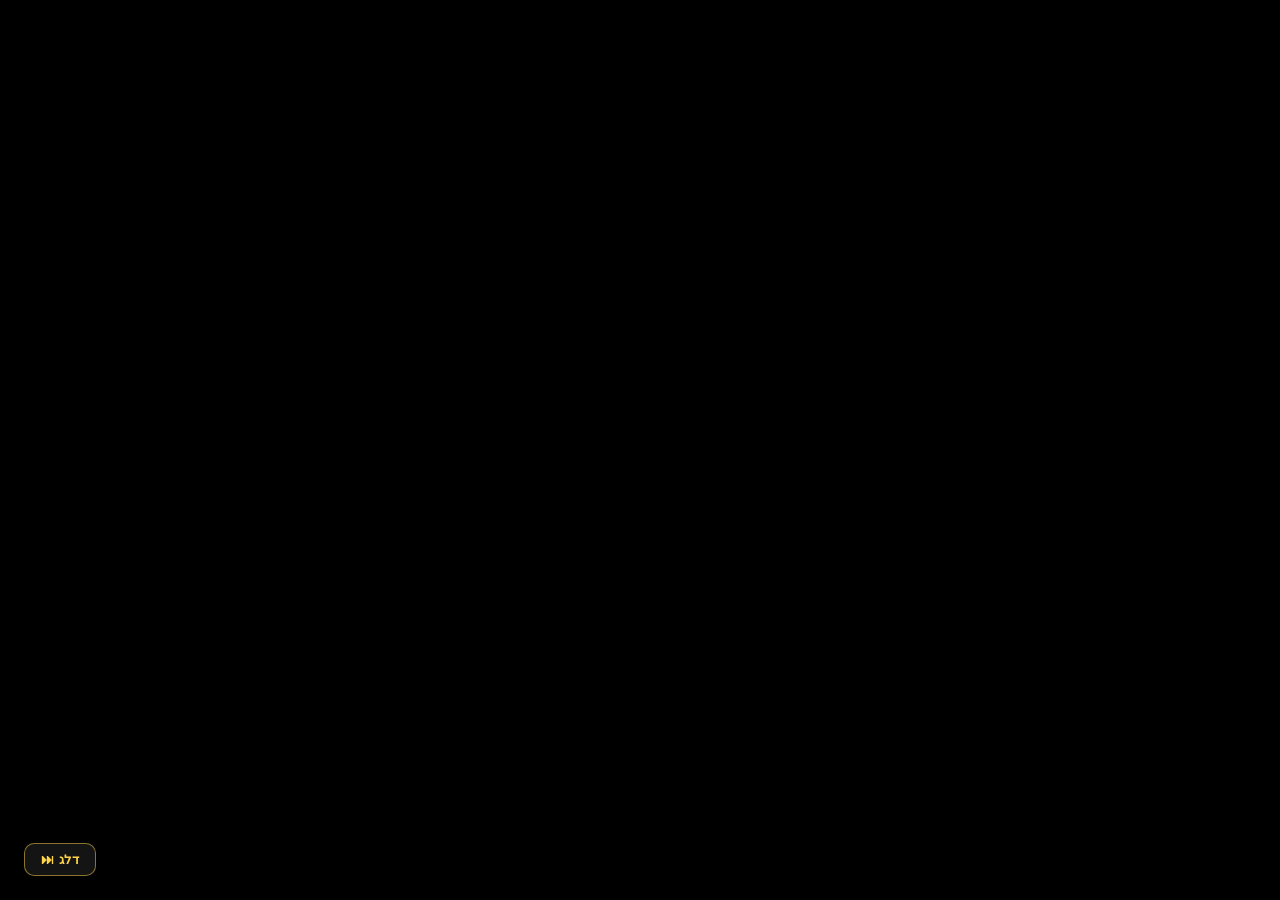
==== commit 94e17611: "Star Wars mode: hyperspace starfield background + opening crawl Replace the particle background with" ====
--- a/web/index.html
+++ b/web/index.html
@@ -10,6 +10,22 @@
   <canvas id="fxCanvas" aria-hidden="true"></canvas>
   <div id="scanlines" aria-hidden="true"></div>
 
+  <!-- ===== STAR WARS OPENING CRAWL ===== -->
+  <div id="crawl" class="crawl hidden">
+    <button id="crawlSkip" class="crawl-skip">דלג ⏭</button>
+    <div class="crawl-intro">לפני זמן לא רב, בגלקסיה קרובה מאוד־מאוד....</div>
+    <div class="crawl-viewport">
+      <div class="crawl-content">
+        <div class="crawl-episode">פרק I</div>
+        <div class="crawl-logo">KALI TOOLS GUI</div>
+        <p>בקצוות האפלים של הרשת, כוחות הצללים סורקים ללא הרף אחר פרצות במערכות התמימים.</p>
+        <p>אך קם דור חדש של סוכנים: צוות אדום נועז המאתר את החולשות, וצוות כחול חכם ההופך כל ממצא למגן בלתי חדיר.</p>
+        <p>בפיקודו של הסוכן המְתַזְמֵר הם לומדים, מתאמים ומדווחים — ומחשלים את ההגנה בכל קרב מחדש.</p>
+        <p>זוהי Kali Tools GUI. הצטרף למערכה, ושיהיה הכוח עמך. 🐉</p>
+      </div>
+    </div>
+  </div>
+
   <header class="topbar">
     <div class="brand" id="homeBtn">
       <span class="logo">🐉</span>
@@ -29,6 +45,7 @@
         <button id="modeUsers" class="mode-tab hidden" data-goto="users" data-i18n="nav.users">👥 משתמשים</button>
         <button id="modePlaybooks" class="mode-tab hidden" data-goto="playbooks" data-i18n="nav.playbooks">✏️ Playbooks</button>
       </nav>
+      <button id="crawlReplay" class="lang-toggle" title="פתיח בסגנון Star Wars">🎬</button>
       <button id="langToggle" class="lang-toggle" title="English / עברית">EN</button>
       <span id="userLine" class="stat-line"></span>
       <span id="statLine" class="stat-line"></span>
--- a/web/style.css
+++ b/web/style.css
@@ -1095,3 +1095,39 @@
   .brand-title.glitch::before, .brand-title.glitch::after,
   .run-btn::after, .purple-btn::after { animation: none !important; }
 }
+
+/* ==================== 🌌 STAR WARS OPENING CRAWL ==================== */
+.crawl { position: fixed; inset: 0; z-index: 4000; background: #000; overflow: hidden; }
+.crawl.hidden { display: none; }
+.crawl-skip {
+  position: absolute; bottom: 24px; inset-inline-end: 24px; z-index: 6;
+  background: rgba(255,255,255,.08); border: 1px solid rgba(255,214,74,.5); color: #ffd54a;
+  border-radius: 10px; padding: 8px 16px; cursor: pointer; font-weight: 700; letter-spacing: .5px;
+}
+.crawl-skip:hover { background: rgba(255,214,74,.15); box-shadow: 0 0 16px rgba(255,214,74,.4); }
+.crawl-intro {
+  position: absolute; top: 30%; left: 0; right: 0; text-align: center; padding: 0 20px;
+  color: #4bd5ee; font-size: clamp(1.1rem, 3vw, 2rem); letter-spacing: 1px;
+  opacity: 0; animation: swIntro 6s ease forwards;
+}
+@keyframes swIntro { 0%{opacity:0} 18%{opacity:1} 78%{opacity:1} 100%{opacity:0} }
+.crawl-viewport { position: absolute; inset: 0; perspective: 400px; overflow: hidden; }
+.crawl-viewport::before {
+  content: ""; position: absolute; top: 0; left: 0; right: 0; height: 48%; z-index: 3;
+  background: linear-gradient(#000 10%, transparent); pointer-events: none;
+}
+.crawl-content {
+  position: absolute; top: 100%; left: 50%; width: min(92%, 780px);
+  transform: translateX(-50%) rotateX(26deg); transform-origin: 50% 100%;
+  color: #ffd54a; text-align: center; font-weight: 700; line-height: 1.75;
+  text-shadow: 0 0 12px rgba(255,180,20,.4);
+  animation: swCrawl 46s linear 5.5s forwards;
+}
+@keyframes swCrawl { 0%{ top: 100%; } 100%{ top: -260%; } }
+.crawl-episode { font-size: clamp(1rem,2.5vw,1.4rem); letter-spacing: 3px; margin-bottom: 10px; }
+.crawl-logo {
+  font-size: clamp(2rem, 6vw, 3.4rem); letter-spacing: 5px; margin-bottom: 34px; color: #ffdf6b;
+  text-shadow: 0 0 24px rgba(255,200,40,.6);
+}
+.crawl-content p { font-size: clamp(1.1rem, 3.2vw, 1.7rem); margin: 20px 0; }
+@media (prefers-reduced-motion: reduce) { .crawl { display: none !important; } }
